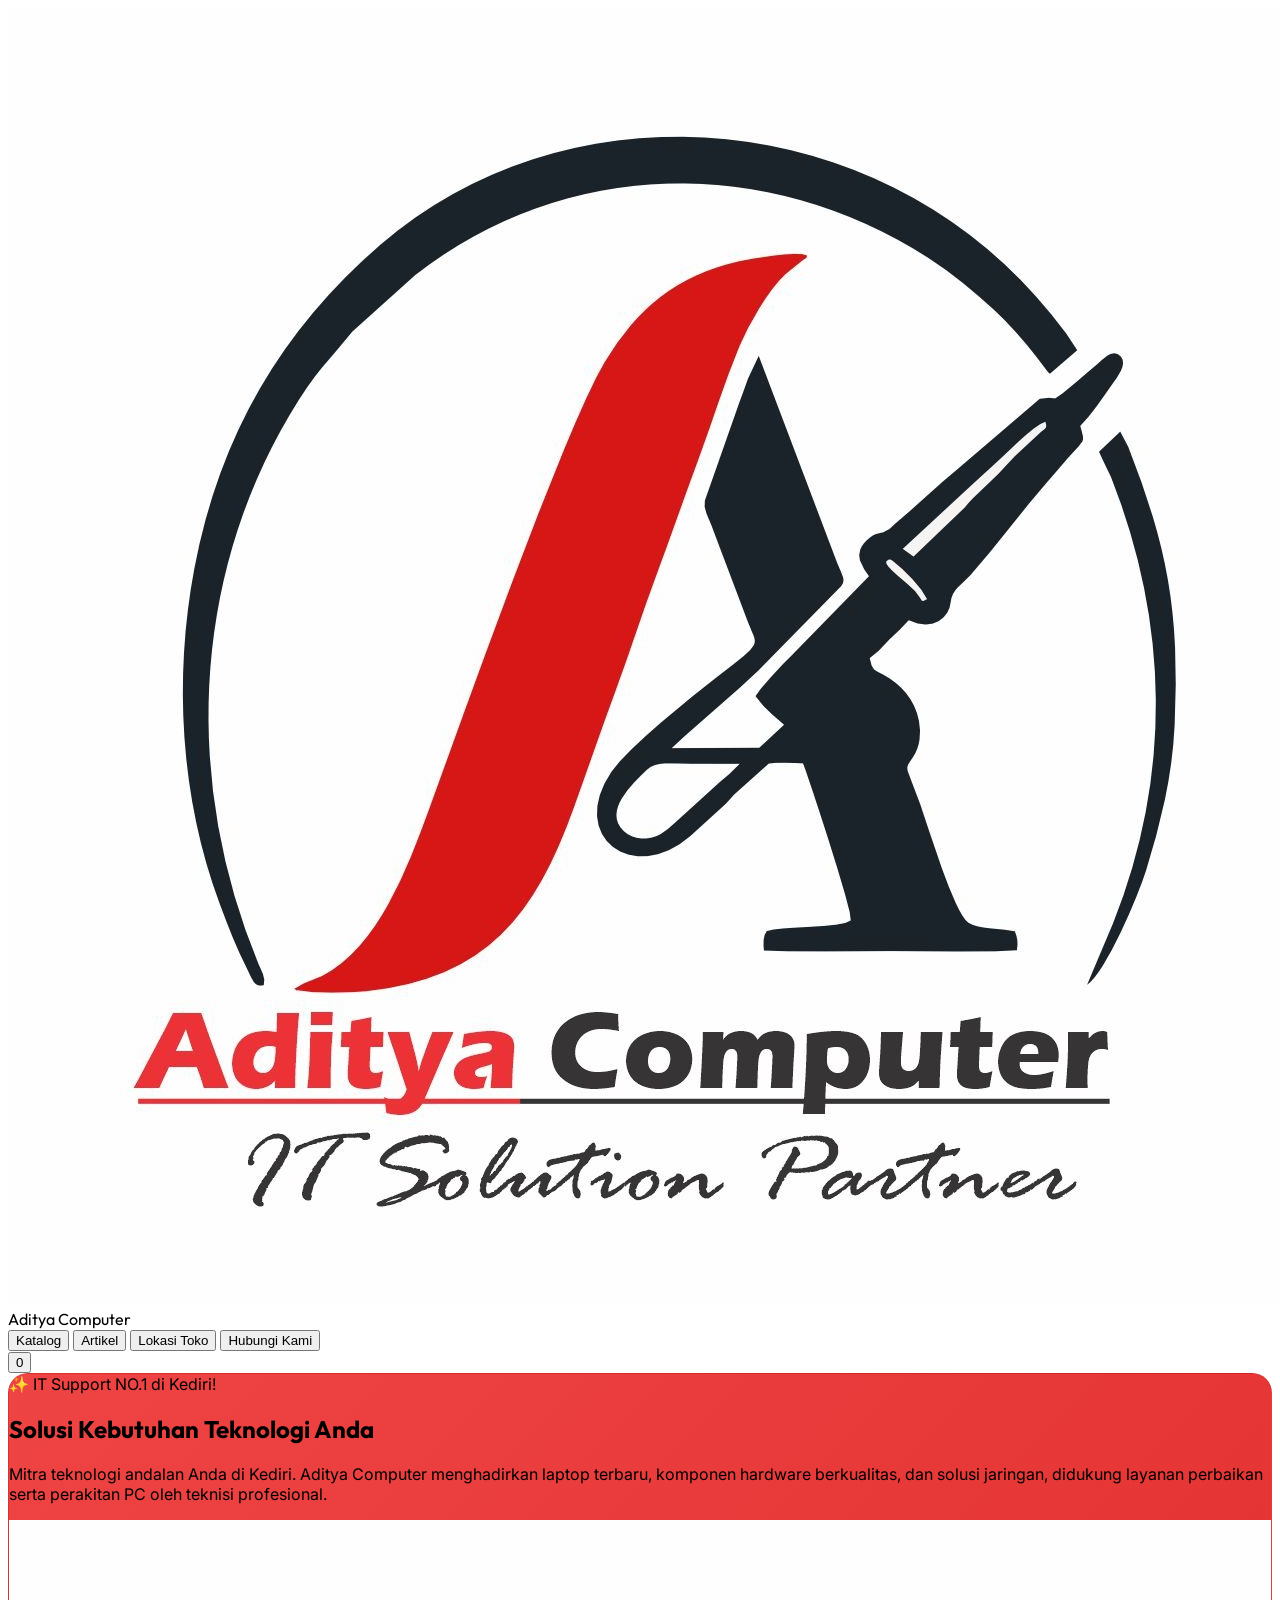
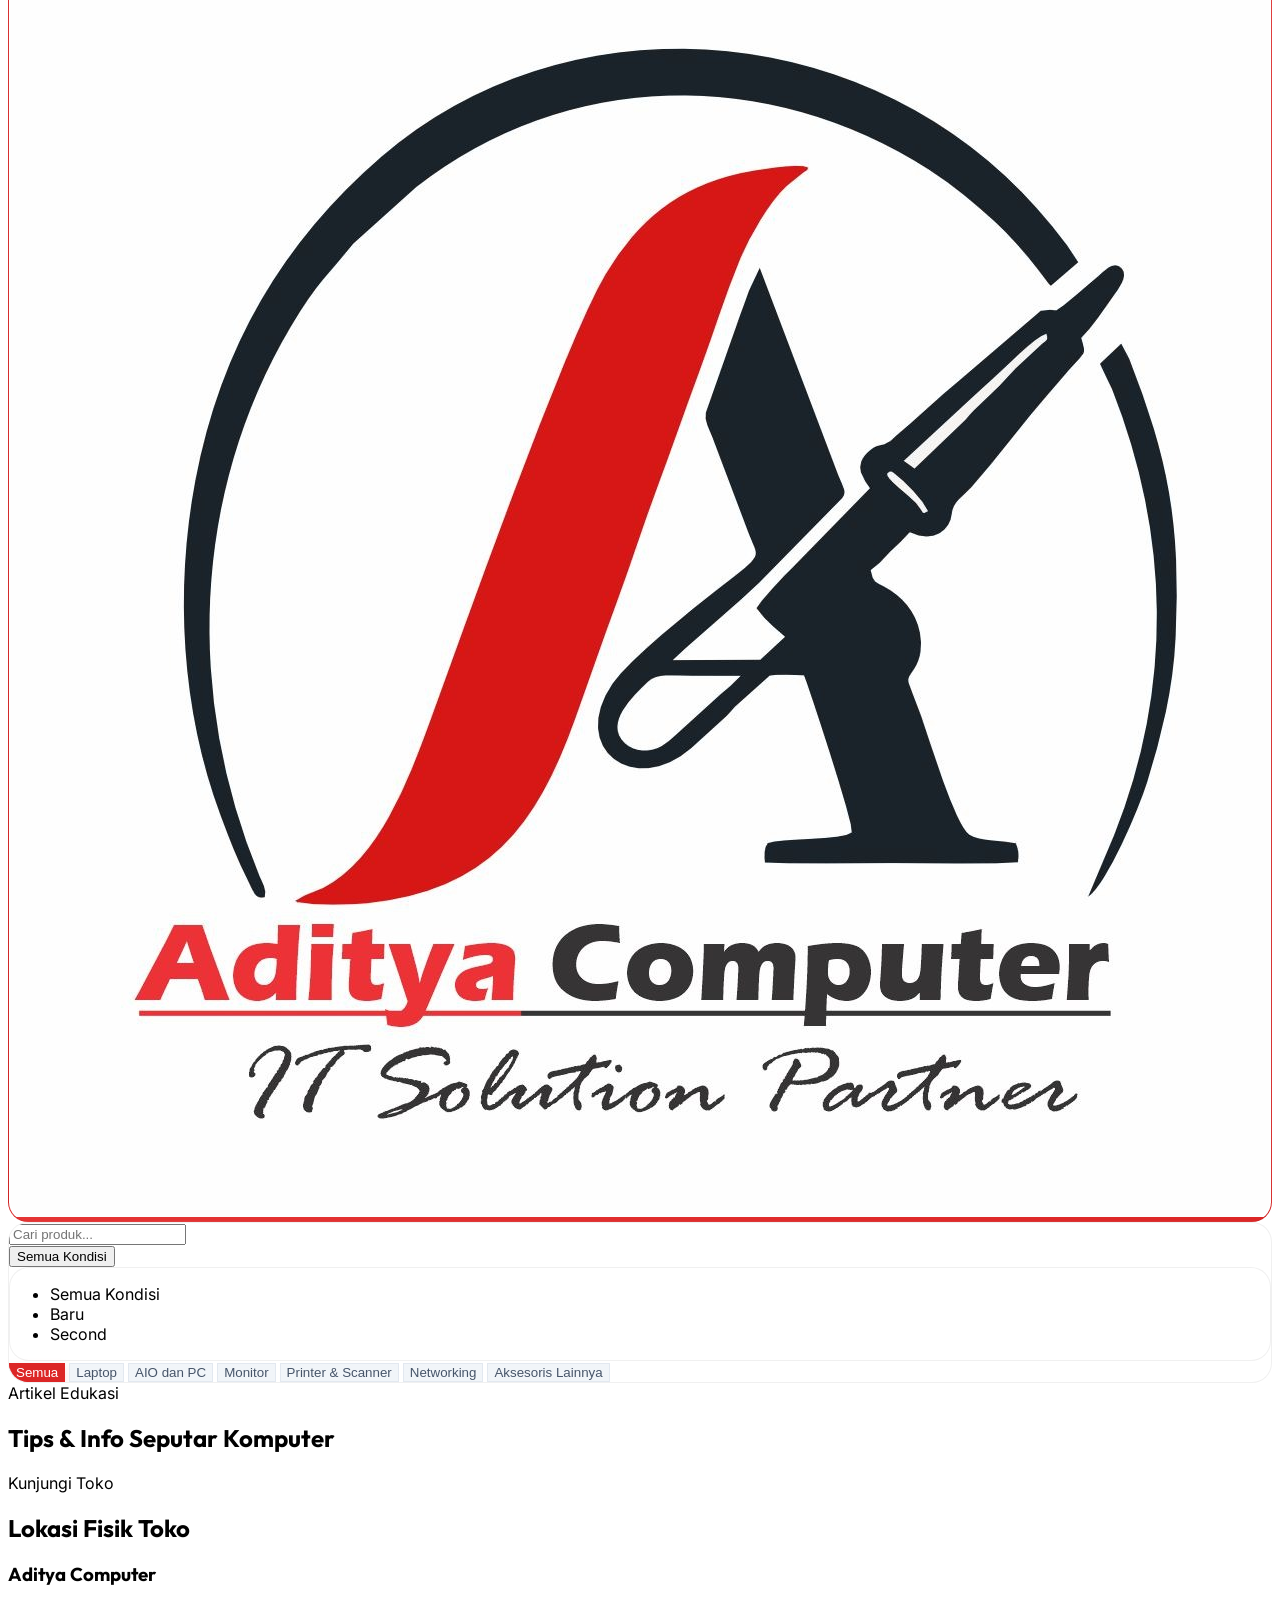
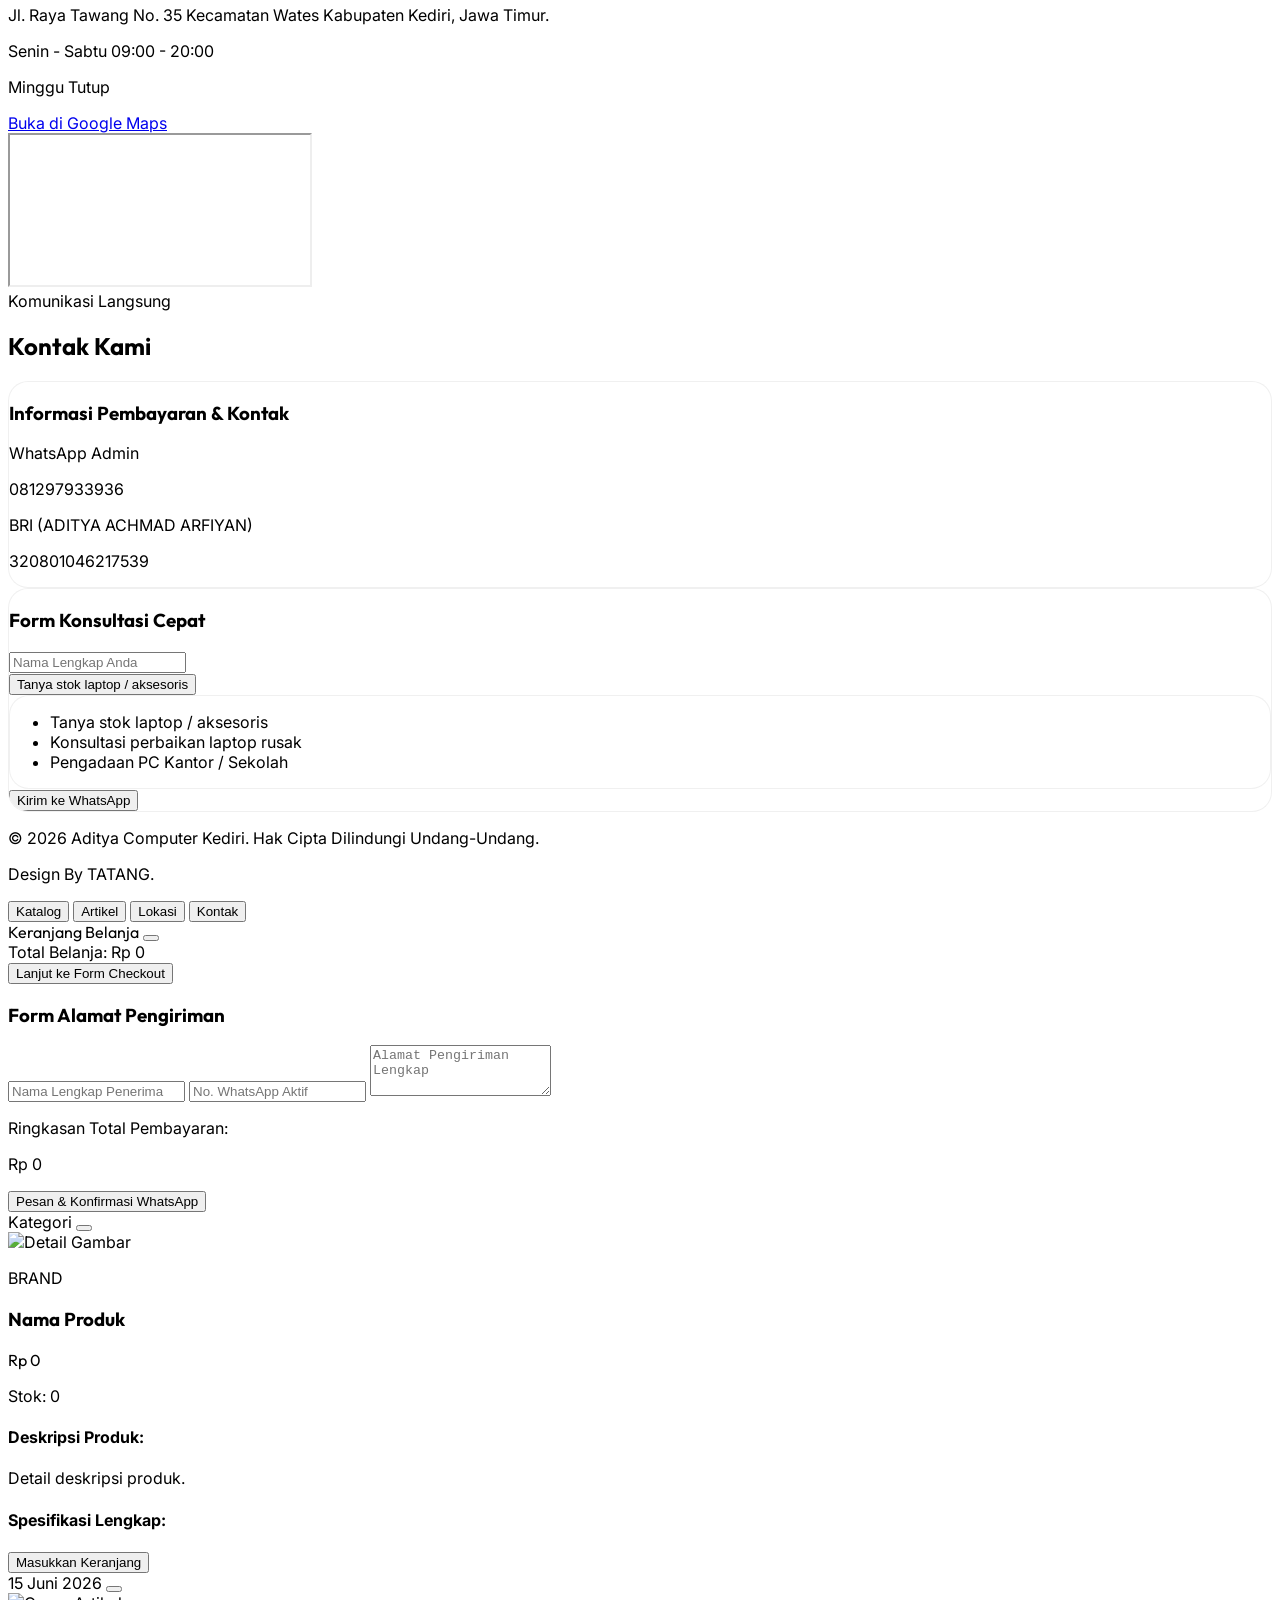
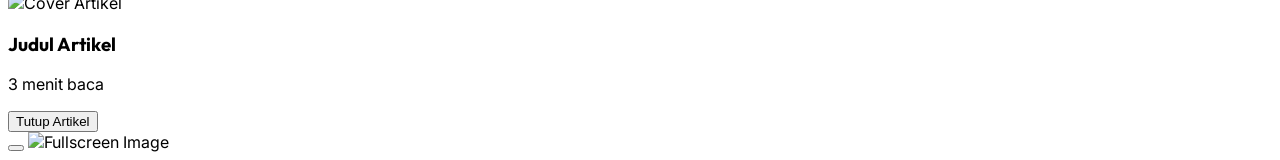
==== index.html @ de4d1bda "a" ====
<!doctype html>
<html lang="id">
  <head>
    <meta charset="UTF-8" />
    <meta
      name="viewport"
      content="width=device-width, initial-scale=1.0, maximum-scale=1.0, user-scalable=no"
    />
    <title>Aditya Computer Tawang Wates</title>

   <!-- 1. SEO Meta Deskripsi Dasar (Muncul di pencarian Google) -->
    <meta name="description" content="Aditya Computer (Aditya Komputer) adalah pusat penjualan laptop, PC, aksesoris, dan servis komputer terpercaya di Kediri. IT Solution Partner Anda." />
    <!-- Masukkan semua variasi salah ketik dan pencarian spesifik di keywords 👇 -->
    <meta name="keywords" content="aditya computer, adityacomputer, aditya komputer, adtiyakomputer, aditya computer wates, toko komputer kediri, beli laptop wates, servis laptop kediri, rakit pc kediri" />
    <meta name="author" content="Aditya Computer" />

    <!-- ⚠️ PASTE KODE VERIFIKASI GOOGLE SEARCH CONSOLE DI BAWAH SINI 👇 -->
    <meta name="google-site-verification" content="UbgGpyqxlqZ3O-4V0PZ1Dg_FMdxW8WNc6fiYquP5SUE" />

    <!-- 2. Open Graph (Agar cantik saat link di-share ke WhatsApp / Facebook) -->
    <meta property="og:title" content="Aditya Computer | Pusat Komputer Terlengkap Wates, Kediri" />
    <meta property="og:description" content="Temukan laptop terbaru, layanan servis cepat, dan rakit PC profesional. Klik untuk melihat katalog kami!" />
    <meta property="og:image" content="https://aditya-computer.pages.dev/img/Fix.jpg" />
    <meta property="og:url" content="https://aditya-computer.pages.dev/" />
    <meta property="og:type" content="website" />
    <meta property="og:site_name" content="Aditya Computer" />

    <!-- 3. Twitter Card (Opsional, tapi bagus untuk standar SEO) -->
    <meta name="twitter:card" content="summary_large_image" />
    <meta name="twitter:title" content="Aditya Computer | IT Solution Partner" />
    <meta name="twitter:description" content="Pusat penjualan dan perbaikan komputer terbaik di Wates, Kediri." />
    <meta name="twitter:image" content="https://aditya-computer.pages.dev/img/Fix.jpg" />

    <!-- 4. Logo Bookmark -->
    <link rel="icon" type="image/jpeg" href="img/Fix.jpg" />
    <link rel="apple-touch-icon" href="img/Fix.jpg" />
    <link rel="canonical" href="https://aditya-computer.pages.dev/" />

    <!-- Tailwind CSS v3 via CDN -->
    <script src="https://cdn.tailwindcss.com"></script>
    <link rel="stylesheet" href="globals.css" />
    <!-- Google Fonts -->
    <link
      href="https://fonts.googleapis.com/css2?family=Inter:wght@400;500;600;700;900&family=Outfit:wght@500;700;900&family=JetBrains+Mono:wght@400;700&display=swap"
      rel="stylesheet"
    />
    <!-- RemixIcon CDN -->
    <link
      href="https://cdn.jsdelivr.net/npm/remixicon@3.5.0/fonts/remixicon.css"
      rel="stylesheet"
    />
  </head>
  <body
    class="font-sans bg-slate-50 text-slate-900 min-h-screen flex flex-col relative select-none md:select-text"
  >
    <!-- HEADER / NAVIGATION (DESKTOP ONLY BLUR TO SAVE MOBILE PERFORMANCE) -->
    <!-- Ganti tag pembuka <header> dengan ini (Gunakan bg-white murni) 👇 -->
    <header
      class="sticky top-0 z-40 bg-white md:bg-white/95 md:backdrop-blur-md border-b border-slate-200/80 shadow-xs px-4 sm:px-6 lg:px-8"
    >
      <div class="max-w-7xl mx-auto h-16 flex items-center justify-between">
        <!-- Logo & Brand -->
        <div
          class="flex items-center gap-3 cursor-pointer"
          onclick="switchTab('home')"
        >
          <img
            src="img/Fix.jpg"
            alt="Logo Aditya Computer"
            class="w-10 h-10 object-contain rounded-xl border border-slate-150 shadow-xs bg-white"
          />
          <span
            class="font-display font-black text-lg tracking-tight text-slate-900"
            >Aditya <span class="text-red-600">Computer</span></span
          >
        </div>

        <!-- Desktop Nav Links -->
        <nav
          class="hidden md:flex items-center gap-1 text-sm font-medium text-slate-600"
        >
          <button
            onclick="switchTab('home')"
            id="nav-home"
            class="px-4 py-2 rounded-lg text-red-600 bg-red-50/50 font-bold transition-colors"
          >
            Katalog
          </button>
          <button
            onclick="switchTab('artikel')"
            id="nav-artikel"
            class="px-4 py-2 rounded-lg hover:text-red-600 hover:bg-slate-50 transition-colors"
          >
            Artikel
          </button>
          <button
            onclick="switchTab('lokasi')"
            id="nav-lokasi"
            class="px-4 py-2 rounded-lg hover:text-red-600 hover:bg-slate-50 transition-colors"
          >
            Lokasi Toko
          </button>
          <button
            onclick="switchTab('kontak')"
            id="nav-kontak"
            class="px-4 py-2 rounded-lg hover:text-red-600 hover:bg-slate-50 transition-colors"
          >
            Hubungi Kami
          </button>
        </nav>

        <!-- Cart Trigger -->
        <div class="flex items-center gap-3">
          <button
            onclick="toggleCart(true)"
            class="relative p-2.5 rounded-xl border border-slate-200 bg-slate-50 text-slate-700 hover:bg-red-50 hover:text-red-600 hover:border-red-100 transition-all cursor-pointer"
          >
            <i class="ri-shopping-cart-line text-xl"></i>
            <span
              id="cart-count"
              class="hidden absolute -top-1.5 -right-1.5 h-5 w-5 items-center justify-center rounded-full bg-red-500 text-[10px] font-bold text-white shadow-xs"
              >0</span
            >
          </button>
        </div>
      </div>
    </header>

    <!-- MAIN VIEW -->
    <main
      class="flex-grow max-w-7xl w-full mx-auto px-4 sm:px-6 lg:px-8 py-4 md:py-8 pb-24 md:pb-8 z-10"
    >
      <!-- TAB 1: HOME CATALOGUE -->
      <section id="tab-home" class="space-y-4 md:space-y-8">
        <!-- HERO BANNER -->
        <div
          class="bento-card accent-gradient text-white p-6 md:p-14 relative overflow-hidden rounded-2xl md:rounded-3xl shadow-md border border-red-500/10"
        >
          <div
            class="relative z-10 max-w-xl md:max-w-md lg:max-w-xl space-y-2 md:space-y-4"
          >
            <span
              class="px-2.5 py-0.5 bg-white/20 rounded-full text-[9px] md:text-[10px] font-bold uppercase tracking-widest inline-flex items-center gap-1"
            >
              ✨ IT Support NO.1 di Kediri!
            </span>
            <!-- Sengaja menaruh nama brand di H1 agar Google langsung mengaitkannya -->
            <h1
              class="font-display font-black text-xl sm:text-3xl md:text-5xl leading-tight"
            >
              Solusi Kebutuhan Teknologi Anda
            </h1>
            <p class="text-white/85 text-[10px] sm:text-sm leading-relaxed">
              Mitra teknologi andalan Anda di Kediri. Aditya Computer
              menghadirkan laptop terbaru, komponen hardware berkualitas, dan
              solusi jaringan, didukung layanan perbaikan serta perakitan PC
              oleh teknisi profesional.
            </p>
          </div>

          <!-- Logo Banner (Hanya muncul di Layar Lebar/Desktop) -->
          <div
            class="absolute right-12 top-1/2 -translate-y-1/2 hidden md:flex items-center justify-center w-64 h-64 bg-white rounded-full border border-white/20 shadow-2xl p-9 select-none hover:rotate-6 hover:scale-105 transition-all duration-500"
          >
            <img
              src="img/Fix.jpg"
              alt="Logo Aditya Computer"
              class="w-full h-full object-contain"
            />
          </div>
        </div>

       <!-- FILTER & SEARCH BAR -->
        <div
          class="bento-card !overflow-visible p-4 md:p-5 flex flex-col gap-3 md:gap-4 bg-white/95 backdrop-blur-xs relative z-30"
        >
          <!-- Wrapper Horizontal agar Search & Filter selalu bersebelahan di HP & Desktop -->
          <div class="flex flex-row items-center gap-2 w-full">
            
            <!-- Kolom Pencarian -->
            <div class="relative flex-grow w-2/3">
              <i
                class="ri-search-line absolute left-3.5 top-1/2 -translate-y-1/2 text-slate-400"
              ></i>
              <input
                type="text"
                id="search-input"
                oninput="filterProducts()"
                placeholder="Cari produk..."
                class="w-full pl-10 pr-4 py-2.5 rounded-xl border border-slate-200 text-xs focus:outline-none focus:ring-2 focus:ring-red-500/20 focus:border-red-500"
              />
            </div>
            
            <!-- Custom Dropdown Filter Kondisi (Melayang di atas elemen lain) -->
            <div class="relative shrink-0 w-1/3 max-w-[140px] z-50" id="custom-dropdown-container">
              <!-- Tombol Dropdown -->
              <button 
                onclick="toggleCustomDropdown()" 
                id="custom-dropdown-btn"
                class="flex items-center justify-between gap-1 px-3 py-2.5 rounded-xl border border-slate-200 text-[10px] md:text-xs font-semibold bg-slate-50 text-slate-600 hover:bg-slate-100 transition-colors w-full cursor-pointer"
              >
                <span id="custom-dropdown-label" class="truncate">Semua Kondisi</span>
                <i class="ri-arrow-down-s-line text-slate-400 shrink-0"></i>
              </button>
              
              <!-- Menu Dropdown (Animasi mirip Toast) -->
              <div 
                id="custom-dropdown-menu" 
                class="absolute right-0 top-full mt-2 w-36 bento-card p-2 bg-white shadow-xl transition-all duration-300 translate-y-2 opacity-0 pointer-events-none hidden"
              >
                <ul class="text-[10px] md:text-xs text-slate-700 font-semibold space-y-1">
                  <li onclick="selectCondition('Semua', 'Semua Kondisi')" class="px-3 py-2 rounded-lg hover:bg-red-50 hover:text-red-600 cursor-pointer transition-colors">Semua Kondisi</li>
                  <li onclick="selectCondition('Baru', 'Baru')" class="px-3 py-2 rounded-lg hover:bg-red-50 hover:text-red-600 cursor-pointer transition-colors">Baru</li>
                  <li onclick="selectCondition('Second', 'Second')" class="px-3 py-2 rounded-lg hover:bg-red-50 hover:text-red-600 cursor-pointer transition-colors">Second</li>
                </ul>
              </div>
            </div>
          </div>

          <!-- Kategori Swipeable di HP -->
          <div
            class="flex items-center gap-2 overflow-x-auto pb-1 scrollbar-none"
            id="categories-list"
          >
            <button
              onclick="filterCategory('Semua')"
              id="cat-all"
              class="category-btn active px-3.5 py-1.5 rounded-lg text-[10px] md:text-xs font-semibold whitespace-nowrap"
            >
              Semua
            </button>
            <button
              onclick="filterCategory('Laptop')"
              class="category-btn px-3.5 py-1.5 rounded-lg text-[10px] md:text-xs font-semibold whitespace-nowrap"
            >
              Laptop
            </button>
            <button
              onclick="filterCategory('AIO dan PC')"
              class="category-btn px-3.5 py-1.5 rounded-lg text-[10px] md:text-xs font-semibold whitespace-nowrap"
            >
              AIO dan PC
            </button>
            <button
              onclick="filterCategory('Monitor')"
              class="category-btn px-3.5 py-1.5 rounded-lg text-[10px] md:text-xs font-semibold whitespace-nowrap"
            >
              Monitor
            </button>
            <button
              onclick="filterCategory('Printer & Scanner')"
              class="category-btn px-3.5 py-1.5 rounded-lg text-[10px] md:text-xs font-semibold whitespace-nowrap"
            >
              Printer & Scanner
            </button>
            <button
              onclick="filterCategory('Networking')"
              class="category-btn px-3.5 py-1.5 rounded-lg text-[10px] md:text-xs font-semibold whitespace-nowrap"
            >
              Networking
            </button>
            <button
              onclick="filterCategory('Aksesoris Lainnya')"
              class="category-btn px-3.5 py-1.5 rounded-lg text-[10px] md:text-xs font-semibold whitespace-nowrap"
            >
              Aksesoris Lainnya
            </button>
          </div>
        </div>

        <!-- PRODUCT GRID (2 KOLOM DI MOBILE) -->
        <div
          id="product-grid"
          class="grid grid-cols-2 sm:grid-cols-2 lg:grid-cols-3 gap-3 md:gap-6"
        >
          <!-- Diisi otomatis oleh JavaScript -->
        </div>
      </section>

      <!-- TAB 2: ARTIKEL -->
      <section id="tab-artikel" class="hidden space-y-6 md:space-y-8">
        <div class="text-center max-w-xl mx-auto space-y-1">
          <span
            class="text-red-600 font-semibold text-xs uppercase tracking-widest"
            >Artikel Edukasi</span
          >
          <h2
            class="font-display font-medium text-xl sm:text-3xl text-slate-900"
          >
            Tips & Info Seputar Komputer
          </h2>
        </div>
        <div
          id="articles-grid"
          class="grid grid-cols-1 md:grid-cols-2 lg:grid-cols-3 gap-4 md:gap-6"
        >
          <!-- Diisi otomatis oleh JavaScript -->
        </div>
      </section>

      <!-- TAB 3: LOKASI TOKO -->
      <section id="tab-lokasi" class="hidden space-y-6 md:space-y-8">
        <div class="text-center max-w-xl mx-auto space-y-1">
          <span
            class="text-red-600 font-semibold text-xs uppercase tracking-widest"
            >Kunjungi Toko</span
          >
          <h2
            class="font-display font-medium text-xl sm:text-3xl text-slate-900"
          >
            Lokasi Fisik Toko
          </h2>
        </div>
        <!-- KARTU LOKASI (TANPA IFRAME BERAT) -->
        <div class="max-w-sm mx-auto bg-white/95 backdrop-blur-xs p-6 md:p-8 rounded-3xl border border-slate-100 shadow-sm space-y-6 text-center">
            <div class="w-16 h-16 bg-red-50 rounded-2xl flex items-center justify-center text-red-600 text-3xl mx-auto border border-red-100">
              <i class="ri-map-pin-2-fill"></i>
            </div>
            <div>
              <h3 class="font-display font-bold text-xl text-slate-900">
                Aditya Computer
              </h3>
              <p class="text-[13px] text-slate-500 leading-relaxed mt-2 px-2">
                Jl. Raya Tawang No. 35 Kecamatan Wates Kabupaten Kediri, Jawa Timur.
              </p>
            </div>
            
            <div class="h-[1px] bg-slate-100"></div>
            
            <div class="space-y-2 text-[13px] text-slate-600">
              <p class="flex justify-between items-center px-2">
                <span>Senin - Sabtu</span>
                <span class="font-bold text-slate-900">09:00 - 20:00</span>
              </p>
              <p class="flex justify-between items-center px-2 text-red-500">
                <span>Minggu</span> 
                <span class="font-bold">Tutup</span>
              </p>
            </div>
            
            <a
              href="https://maps.app.goo.gl/9hwJFWbcrn7YMsDT7"
              target="_blank"
              class="block w-full py-3.5 rounded-xl bg-red-600 hover:bg-red-700 text-white font-bold text-sm text-center transition-all shadow-md shadow-red-500/20 cursor-pointer"
            >
              <i class="ri-direction-line mr-1"></i> Buka di Google Maps
            </a>
        </div>
          <div
            class="lg:col-span-7 rounded-2xl overflow-hidden h-[250px] md:h-[300px] border border-slate-200 shadow-xs bg-white"
          >
            <iframe
              src="https://maps.google.com/maps?q=Aditya%20Computer%20Jl.%20Raya%20Tawang%20No.%2035%20Wates%20Kediri&t=&z=16&ie=UTF8&iwloc=&output=embed"
              class="w-full h-full border-0"
              allowfullscreen=""
              loading="lazy"
              sandbox="allow-scripts allow-same-origin"
            ></iframe>
          </div>
        </div>
      </section>

     <!-- TAB 4: HUBUNGI KAMI -->
      <section id="tab-kontak" class="hidden space-y-6 md:space-y-8">
        <div class="text-center max-w-xl mx-auto space-y-1">
          <span
            class="text-red-600 font-semibold text-xs uppercase tracking-widest"
            >Komunikasi Langsung</span
          >
          <h2
            class="font-display font-medium text-xl sm:text-3xl text-slate-900"
          >
            Kontak Kami
          </h2>
        </div>
        
        <!-- Tambahkan items-stretch agar tinggi kedua card sama rata -->
        <div
          class="grid grid-cols-1 md:grid-cols-2 gap-4 md:gap-8 max-w-4xl mx-auto items-stretch"
        >
          <!-- CARD INFORMASI KONTAK -->
          <div class="bento-card p-6 md:p-8 space-y-6 bg-white/95 backdrop-blur-xs flex flex-col justify-center">
            <h3 class="font-display font-bold text-slate-800 text-base md:text-lg">
              Informasi Pembayaran & Kontak
            </h3>
            <div class="space-y-4 w-full">
              <!-- Kotak WA -->
              <div onclick="copyText('081297933936', 'Nomor WhatsApp berhasil disalin!')" class="flex items-center gap-4 p-4 bg-slate-50 border border-slate-100 rounded-2xl hover:border-emerald-300 hover:bg-emerald-50 hover:shadow-sm cursor-pointer transition-all group">
                <div class="w-12 h-12 bg-emerald-100 text-emerald-600 rounded-full flex items-center justify-center text-2xl shrink-0 transition-transform group-hover:scale-110"><i class="ri-whatsapp-line"></i></div>
                <div class="flex-grow">
                  <p class="text-[10px] md:text-xs text-slate-400 font-bold uppercase tracking-wider mb-0.5">WhatsApp Admin</p>
                  <p class="font-bold text-slate-800 text-sm md:text-base group-hover:text-emerald-700 transition-colors">081297933936</p>
                </div>
                <i class="ri-file-copy-line text-slate-300 group-hover:text-emerald-600 text-lg transition-colors"></i>
              </div>

              <!-- Kotak BRI -->
              <div onclick="copyText('320801046217539', 'Nomor Rekening BRI berhasil disalin!')" class="flex items-center gap-4 p-4 bg-slate-50 border border-slate-100 rounded-2xl hover:border-blue-300 hover:bg-blue-50 hover:shadow-sm cursor-pointer transition-all group">
                <div class="w-12 h-12 bg-blue-100 text-blue-600 rounded-full flex items-center justify-center text-2xl shrink-0 transition-transform group-hover:scale-110"><i class="ri-bank-card-line"></i></div>
                <div class="flex-grow">
                  <p class="text-[10px] md:text-xs text-slate-400 font-bold uppercase tracking-wider mb-0.5">BRI (ADITYA ACHMAD ARFIYAN)</p>
                  <p class="font-bold text-slate-800 text-sm md:text-base group-hover:text-blue-700 transition-colors">320801046217539</p>
                </div>
                <i class="ri-file-copy-line text-slate-300 group-hover:text-blue-600 text-lg transition-colors"></i>
              </div>
            </div>
          </div>
          
          <!-- CARD FORM KONSULTASI (ditambah !overflow-visible agar pop-up tidak terpotong) -->
          <div
            class="bento-card p-6 md:p-8 space-y-6 bg-white/95 backdrop-blur-xs !overflow-visible flex flex-col justify-center"
          >
            <h3 class="font-display font-bold text-slate-800 text-base md:text-lg">
              Form Konsultasi Cepat
            </h3>
            <div class="space-y-4">
              <input
                type="text"
                id="wa-name"
                placeholder="Nama Lengkap Anda"
                class="w-full border border-slate-200 rounded-xl px-4 py-3 text-sm focus:ring-2 focus:ring-red-500/20 focus:border-red-500 outline-none transition-all"
              />
              
              <!-- Custom Dropdown Subjek WA -->
              <div class="relative w-full z-40" id="wa-subject-container">
                <button type="button" onclick="toggleWaDropdown()" id="wa-subject-btn" class="w-full flex items-center justify-between border border-slate-200 rounded-xl px-4 py-3 text-sm bg-white hover:bg-slate-50 focus:ring-2 focus:ring-red-500/20 transition-all cursor-pointer outline-none">
                  <span id="wa-subject-label" class="text-slate-600 truncate">Tanya stok laptop / aksesoris</span>
                  <i class="ri-arrow-down-s-line text-slate-400 shrink-0"></i>
                </button>
                
                <div id="wa-subject-menu" class="absolute left-0 right-0 top-full mt-2 bento-card p-2 bg-white shadow-xl transition-all duration-300 translate-y-2 opacity-0 pointer-events-none hidden">
                  <ul class="text-[13px] text-slate-700 font-medium space-y-1">
                    <li onclick="selectWaSubject('Tanya stok laptop / aksesoris')" class="px-3 py-2.5 rounded-lg hover:bg-red-50 hover:text-red-600 cursor-pointer transition-colors">Tanya stok laptop / aksesoris</li>
                    <li onclick="selectWaSubject('Konsultasi perbaikan laptop rusak')" class="px-3 py-2.5 rounded-lg hover:bg-red-50 hover:text-red-600 cursor-pointer transition-colors">Konsultasi perbaikan laptop rusak</li>
                    <li onclick="selectWaSubject('Pengadaan PC Kantor / Sekolah')" class="px-3 py-2.5 rounded-lg hover:bg-red-50 hover:text-red-600 cursor-pointer transition-colors">Pengadaan PC Kantor / Sekolah</li>
                  </ul>
                </div>
              </div>
              <input type="hidden" id="wa-subject" value="Tanya stok laptop / aksesoris">

              <button
                onclick="sendWA()"
                class="w-full py-3.5 rounded-xl bg-emerald-600 hover:bg-emerald-700 text-white text-sm font-bold flex items-center justify-center gap-2 transition-all cursor-pointer shadow-md shadow-emerald-500/20"
              >
                <i class="ri-whatsapp-fill text-xl"></i> Kirim ke WhatsApp
              </button>
            </div>
          </div>
        </div>
      </section>
    </main>

    <!-- FOOTER (DESKTOP ONLY - HP Menggunakan Navigasi Bawah) -->
    <footer
      class="hidden md:block bg-slate-900 text-white border-t border-slate-800 py-8 z-10"
    >
      <div
        class="max-w-7xl mx-auto px-4 text-center text-xs text-slate-500 space-y-2"
      >
        <p>
          © 2026 Aditya Computer Kediri. Hak Cipta Dilindungi Undang-Undang.
        </p>
        <p class="text-slate-600">Design By TATANG.</p>
      </div>
    </footer>

    <!-- STICKY BOTTOM NAVIGATION BAR -->
    <!-- STICKY BOTTOM NAVIGATION BAR (AKSELERASI GPU KOKOH) -->
    <!-- Ganti tag pembuka bottom nav dengan ini (Gunakan bg-white murni) 👇 -->
    <div
      class="md:hidden fixed bottom-0 left-0 right-0 bg-white border-t border-slate-200 h-16 flex items-center justify-around z-40 px-2 shadow-[0_-2px_10px_rgba(0,0,0,0.05)] [transform:translate3d(0,0,0)] [will-change:transform]"
    >
      <button
        onclick="switchTab('home')"
        id="mob-nav-home"
        class="flex flex-col items-center justify-center text-red-600 font-bold flex-1 py-1 transition-colors"
      >
        <i class="ri-store-2-line text-xl"></i>
        <span class="text-[10px] mt-0.5">Katalog</span>
      </button>
      <button
        onclick="switchTab('artikel')"
        id="mob-nav-artikel"
        class="flex flex-col items-center justify-center text-slate-500 flex-1 py-1 transition-colors"
      >
        <i class="ri-article-line text-xl"></i>
        <span class="text-[10px] mt-0.5">Artikel</span>
      </button>
      <button
        onclick="switchTab('lokasi')"
        id="mob-nav-lokasi"
        class="flex flex-col items-center justify-center text-slate-500 flex-1 py-1 transition-colors"
      >
        <i class="ri-map-pin-line text-xl"></i>
        <span class="text-[10px] mt-0.5">Lokasi</span>
      </button>
      <button
        onclick="switchTab('kontak')"
        id="mob-nav-kontak"
        class="flex flex-col items-center justify-center text-slate-500 flex-1 py-1 transition-colors"
      >
        <i class="ri-contacts-line text-xl"></i>
        <span class="text-[10px] mt-0.5">Kontak</span>
      </button>
    </div>

    <!-- CART SIDE DRAWER -->
    <div id="cart-drawer" class="hidden fixed inset-0 z-50">
      <div
        onclick="toggleCart(false)"
        class="absolute inset-0 bg-black/50 backdrop-blur-xs"
      ></div>
      <div
        class="absolute inset-y-0 right-0 w-full max-w-md bg-white shadow-2xl flex flex-col h-full"
      >
        <div
          class="p-4 md:p-6 border-b border-slate-100 flex items-center justify-between"
        >
          <span class="font-display font-bold text-base md:text-lg"
            >Keranjang Belanja</span
          >
          <button
            onclick="toggleCart(false)"
            class="text-slate-400 hover:text-slate-900 text-xl cursor-pointer"
          >
            <i class="ri-close-line"></i>
          </button>
        </div>
        <div
          id="cart-items"
          class="flex-1 overflow-y-auto p-4 md:p-6 space-y-4"
        >
          <!-- Diisi otomatis oleh JavaScript -->
        </div>
        <div
          id="cart-footer"
          class="p-4 md:p-6 border-t border-slate-100 bg-slate-50 space-y-4 hidden"
        >
          <div
            class="flex justify-between font-bold text-slate-900 text-sm md:text-base"
          >
            <span>Total Belanja:</span>
            <span id="cart-total" class="text-red-600 text-base md:text-lg"
              >Rp 0</span
            >
          </div>
          <button
            onclick="openCheckout()"
            class="w-full py-2.5 md:py-3 bg-red-600 hover:bg-red-700 text-white font-semibold text-xs rounded-xl transition-all cursor-pointer"
          >
            Lanjut ke Form Checkout
          </button>
        </div>
      </div>
    </div>

    <!-- CHECKOUT MODAL -->
    <div
      id="checkout-modal"
      class="hidden fixed inset-0 z-50 flex items-center justify-center p-4"
    >
      <div
        onclick="toggleCheckoutModal(false)"
        class="absolute inset-0 bg-black/50"
      ></div>
      <div
        class="bg-white rounded-2xl p-5 md:p-6 max-w-md w-full relative z-10 space-y-4 shadow-2xl max-h-[90vh] overflow-y-auto"
      >
        <h3 class="font-display font-bold text-base md:text-lg">
          Form Alamat Pengiriman
        </h3>
        <div class="space-y-3">
          <input
            type="text"
            id="order-name"
            placeholder="Nama Lengkap Penerima"
            class="w-full border border-slate-200 rounded-xl px-3 py-2 text-xs"
          />
          <input
            type="text"
            id="order-phone"
            placeholder="No. WhatsApp Aktif"
            class="w-full border border-slate-200 rounded-xl px-3 py-2 text-xs"
          />
          <textarea
            id="order-address"
            rows="3"
            placeholder="Alamat Pengiriman Lengkap"
            class="w-full border border-slate-200 rounded-xl px-3 py-2 text-xs leading-relaxed"
          ></textarea>
          <div
            class="bg-slate-50 p-3 md:p-4 rounded-xl text-xs space-y-1 border border-slate-100"
          >
            <p class="font-bold text-slate-700">Ringkasan Total Pembayaran:</p>
            <p
              id="checkout-total-txt"
              class="font-black text-red-600 text-sm md:text-base"
            >
              Rp 0
            </p>
          </div>
          <button
            onclick="submitOrder()"
            class="w-full py-2.5 bg-emerald-600 hover:bg-emerald-700 text-white font-semibold text-xs rounded-xl transition-all cursor-pointer"
          >
            Pesan & Konfirmasi WhatsApp
          </button>
        </div>
      </div>
    </div>

    <!-- MODAL DETAIL PRODUK (POP-UP) -->
    <div
      id="product-detail-modal"
      class="hidden fixed inset-0 z-50 flex items-center justify-center p-4 bg-black/60 backdrop-blur-xs"
    >
      <div
        onclick="closeProductDetail()"
        class="absolute inset-0 cursor-pointer"
      ></div>
      <div
        class="bg-white rounded-2xl p-5 sm:p-6 max-w-lg w-full relative z-10 space-y-4 shadow-2xl max-h-[90vh] overflow-y-auto"
      >
        <!-- Header Modal -->
        <div
          class="flex items-center justify-between border-b border-slate-100 pb-3"
        >
          <span
            id="detail-category"
            class="text-[10px] text-red-600 font-bold tracking-wider uppercase"
            >Kategori</span
          >
          <button
            onclick="closeProductDetail()"
            class="text-slate-400 hover:text-slate-900 text-xl cursor-pointer transition-transform hover:scale-110"
          >
            <i class="ri-close-line"></i>
          </button>
        </div>
        <!-- Konten Gambar & Info Utama -->
        <div class="flex flex-col sm:flex-row gap-4 sm:items-center">
          <div
            class="w-full sm:w-1/3 bg-slate-50 rounded-xl p-3 h-36 flex items-center justify-center border border-slate-100 shrink-0"
          >
            <img
              id="detail-image"
              src=""
              alt="Detail Gambar"
              onclick="openLightbox(this.src)"
              class="max-h-full max-w-full object-contain cursor-zoom-in"
              title="Klik untuk memperbesar"
            />
          </div>
          <div class="w-full sm:w-2/3 space-y-1">
            <p
              id="detail-brand"
              class="text-[10px] text-slate-400 font-mono font-bold uppercase tracking-widest"
            >
              BRAND
            </p>
            <h3
              id="detail-title"
              class="font-display font-bold text-base sm:text-lg text-slate-900 leading-tight"
            >
              Nama Produk
            </h3>
            <p
              id="detail-price"
              class="font-display font-black text-red-700 text-sm sm:text-base"
            >
              Rp 0
            </p>
            <p id="detail-stock" class="text-[11px] font-bold">Stok: 0</p>
          </div>
        </div>
        <!-- Deskripsi Produk -->
        <div class="space-y-1">
          <h4 class="text-xs font-bold text-slate-800 uppercase tracking-wider">
            Deskripsi Produk:
          </h4>
          <!-- Tambahkan class 'whitespace-pre-line' di baris ini 👇 -->
          <p
            id="detail-description"
            class="text-xs text-slate-500 leading-relaxed bg-slate-50/50 p-3 rounded-xl border border-slate-100 whitespace-pre-line"
          >
            Detail deskripsi produk.
          </p>
        </div>
        <!-- Spesifikasi Lengkap -->
        <div class="space-y-1.5">
          <h4 class="text-xs font-bold text-slate-800 uppercase tracking-wider">
            Spesifikasi Lengkap:
          </h4>
          <div id="detail-specs" class="flex flex-wrap gap-1.5">
            <!-- Spesifikasi disisipkan lewat JS -->
          </div>
        </div>
        <!-- Footer / Tombol Beli -->
        <div class="pt-3 border-t border-slate-100 flex justify-end">
          <button
            id="detail-buy-btn"
            class="w-full sm:w-auto px-5 py-2.5 rounded-xl text-xs font-semibold transition-all"
          >
            Masukkan Keranjang
          </button>
        </div>
      </div>
    </div>

    <!-- MODAL DETAIL ARTIKEL (POP-UP) -->
    <div
      id="article-detail-modal"
      class="hidden fixed inset-0 z-50 flex items-center justify-center p-4 bg-black/60 backdrop-blur-xs"
    >
      <div
        onclick="closeArticleDetail()"
        class="absolute inset-0 cursor-pointer"
      ></div>
      <!-- UBAH max-w-lg menjadi max-w-3xl 👇 -->
      <div
        class="bg-white rounded-2xl p-5 sm:p-6 max-w-3xl w-full relative z-10 space-y-4 shadow-2xl max-h-[90vh] overflow-y-auto"
      >
        <!-- Header Modal (Biar tetap sama) -->
        <div
          class="flex items-center justify-between border-b border-slate-100 pb-3"
        >
          <span
            id="article-detail-date"
            class="text-[10px] text-slate-400 font-mono"
            >15 Juni 2026</span
          >
          <button
            onclick="closeArticleDetail()"
            class="text-slate-400 hover:text-slate-900 text-xl cursor-pointer transition-transform hover:scale-110"
          >
            <i class="ri-close-line"></i>
          </button>
        </div>
        <!-- Cover Gambar Artikel -->
        <!-- UBAH tinggi gambar agar proporsional dengan lebarnya (tambah sm:h-64 md:h-72) 👇 -->
        <!-- Cover Gambar Artikel -->
        <div
          class="h-44 sm:h-64 md:h-72 bg-slate-100/60 flex items-center justify-center p-4 rounded-xl overflow-hidden border border-slate-100"
        >
          <img
            id="article-detail-image"
            src=""
            alt="Cover Artikel"
            class="max-h-full max-w-full object-contain"
          />
        </div>
        <!-- Judul & Info Baca -->
        <div class="space-y-1">
          <h3
            id="article-detail-title"
            class="font-display font-bold text-base sm:text-lg text-slate-900 leading-tight"
          >
            Judul Artikel
          </h3>
          <p
            id="article-detail-time"
            class="text-[10px] text-slate-400 font-mono flex items-center gap-1"
          >
            <i class="ri-time-line"></i> 3 menit baca
          </p>
        </div>
        <div class="h-[1px] bg-slate-100"></div>
        <!-- Isi Konten Artikel (Menggunakan whitespace-pre-line agar paragraf / enter terender rapi) -->
        <p
          id="article-detail-content"
          class="text-xs text-slate-600 leading-relaxed whitespace-pre-line"
        ></p>
        <!-- Footer / Tombol Tutup -->
        <div class="pt-2 flex justify-end">
          <button
            onclick="closeArticleDetail()"
            class="px-5 py-2 rounded-xl text-xs font-semibold bg-slate-100 hover:bg-slate-200 text-slate-700 cursor-pointer"
          >
            Tutup Artikel
          </button>
        </div>
      </div>
    </div>

    <!-- LIGHTBOX IMAGE FULLSCREEN MODAL -->
    <div
      id="image-lightbox"
      class="hidden fixed inset-0 z-50 flex items-center justify-center p-4 bg-black/95 backdrop-blur-sm"
    >
      <button
        onclick="closeLightbox()"
        class="absolute top-4 right-4 text-white hover:text-red-500 text-3xl hover:scale-110 transition-transform cursor-pointer"
      >
        <i class="ri-close-line"></i>
      </button>
      <img
        id="lightbox-img"
        src=""
        alt="Fullscreen Image"
        class="max-h-full max-w-full object-contain rounded-xl shadow-2xl scale-95 transition-transform duration-300"
      />
    </div>

    <!-- TOAST NOTIFICATION CONTAINER (Wadah Notifikasi Kustom) -->
    <div
      id="toast-container"
      class="fixed top-4 left-1/2 -translate-x-1/2 md:left-auto md:right-4 md:translate-x-0 z-50 flex flex-col gap-2 max-w-[90vw] sm:max-w-sm w-full pointer-events-none px-4 md:px-0"
    ></div>

<!-- 5. JSON-LD Skema Local Business (Fokus SEO Google) -->
    <script type="application/ld+json">
    {
      "@context": "https://schema.org",
      "@type": "ComputerStore",
      "name": "Aditya Computer",
      "image": "https://aditya-computer.pages.dev/img/Fix.jpg",
      "@id": "https://aditya-computer.pages.dev/",
      "url": "https://aditya-computer.pages.dev/",
      "telephone": "+6281297933936",
      "address": {
        "@type": "PostalAddress",
        "streetAddress": "Jl. Raya Tawang No. 35",
        "addressLocality": "Wates",
        "addressRegion": "Jawa Timur",
        "postalCode": "64294",
        "addressCountry": "ID"
      },
      "geo": {
        "@type": "GeoCoordinates",
        "latitude": -7.9015,
        "longitude": 112.1465
      },
      "openingHoursSpecification": [
        {
          "@type": "OpeningHoursSpecification",
          "dayOfWeek": [
            "Monday",
            "Tuesday",
            "Wednesday",
            "Thursday",
            "Friday",
            "Saturday"
          ],
          "opens": "09:00",
          "closes": "20:00"
        }
      ],
      "priceRange": "$$",
      "description": "Pusat penjualan laptop, PC, aksesoris, dan servis komputer terpercaya di Kediri."
    }
    </script>

    <!-- JAVASCRIPT LOGIC -->
    <script type="module">
      import {
        fetchProductsFromFirebase,
        fetchArticlesFromFirebase,
      } from "./products.js";

      window.onload = () => {
        // Tampilkan animasi loading yang lebih rapi
        document.getElementById("product-grid").innerHTML =
          '<div class="col-span-full py-16 flex flex-col items-center justify-center text-slate-400"><i class="ri-loader-4-line animate-spin text-3xl mb-3 text-red-500"></i><p class="text-xs font-semibold tracking-wider uppercase">Memuat Katalog Produk...</p></div>';

        // 1. Ambil & Render Produk SECEPATNYA (Prioritas Utama)
        fetchProductsFromFirebase().then(() => {
          
          // --- URUTKAN PRODUK A-Z SECARA DEFAULT ---
          window.PRODUCTS_DATA.sort((a, b) => {
            const nameA = (a.name || "").toString().toLowerCase();
            const nameB = (b.name || "").toString().toLowerCase();
            if (nameA < nameB) return -1;
            if (nameA > nameB) return 1;
            return 0;
          });
          
          renderProducts(window.PRODUCTS_DATA);
        });

        // 2. Ambil & Render Artikel DI LATAR BELAKANG (Tidak menghalangi loading produk)
        fetchArticlesFromFirebase().then(() => {
          renderArticles(window.ARTICLES_DATA);
        });
      };
    </script>

    <!-- JAVASCRIPT LOGIC -->
    <script src="products.js"></script>
    <script>
      let currentTab = "home";
      let cart = [];

      // --- FUNGSI IMAGE PROXY (ANTI BLOKIR ISP) ---
      window.getProxyUrl = (url) => {
        if (!url) return '';
        // Abaikan jika url lokal (seperti logo img/Fix.jpg) atau sudah memakai proxy
        if (url.startsWith('img/') || !url.startsWith('http') || url.includes('wsrv.nl')) return url;
        // Bungkus URL eksternal dengan proxy Cloudflare (wsrv.nl)
        return `https://wsrv.nl/?url=${encodeURIComponent(url)}`;
      };

      // Navigasi Tab Universal (Mendukung Desktop & Mobile Bar)
      function switchTab(tabName) {
        document.getElementById(`tab-${currentTab}`).classList.add("hidden");
        document
          .getElementById(`nav-${currentTab}`)
          ?.classList.remove("text-red-600", "bg-red-50/50", "font-bold");

        const mobPrevBtn = document.getElementById(`mob-nav-${currentTab}`);
        if (mobPrevBtn) {
          mobPrevBtn.classList.remove("text-red-600", "font-bold");
          mobPrevBtn.classList.add("text-slate-500");
        }

        document.getElementById(`tab-${tabName}`).classList.remove("hidden");
        document
          .getElementById(`nav-${tabName}`)
          ?.classList.add("text-red-600", "bg-red-50/50", "font-bold");

        const mobNewBtn = document.getElementById(`mob-nav-${tabName}`);
        if (mobNewBtn) {
          mobNewBtn.classList.remove("text-slate-500");
          mobNewBtn.classList.add("text-red-600", "font-bold");
        }

        currentTab = tabName;
        window.scrollTo({ top: 0, behavior: "smooth" });
      }

      // Render Produk (Kini Mendukung Detail Pop-Up Saat Judul Diklik)
      function renderProducts(data) {
        const grid = document.getElementById("product-grid");
        grid.innerHTML = "";

        if (data.length === 0) {
          grid.innerHTML = `
                    <div class="col-span-full py-12 text-center text-slate-400">
                        <i class="ri-search-line text-4xl block mb-2"></i>
                        <p class="text-sm font-semibold">Produk tidak ditemukan.</p>
                    </div>`;
          return;
        }

        data.forEach((prod) => {
          const proxiedImg = getProxyUrl(prod.image);
          const specBadges = prod.specs
            .map(
              (s) =>
                `<span class="text-[9px] bg-slate-50 border border-slate-100 text-slate-500 px-1.5 py-0.5 rounded-sm truncate max-w-[120px]">${s}</span>`,
            )
            .join("");

          const outOfStock = prod.stock === 0;

          // Variabel pembantu HTML independen (Menghindari kerancuan compiler Prettier)
          const labelHabisHtml = outOfStock
            ? '<div class="absolute inset-0 bg-black/60 flex items-center justify-center"><span class="text-white text-[10px] md:text-xs font-bold px-2 py-1 bg-red-600 rounded">HABIS</span></div>'
            : "";

          const tombolBeliHtml = outOfStock
            ? '<button disabled class="w-full sm:w-auto px-2.5 py-1.5 rounded-lg md:rounded-xl text-[10px] md:text-xs font-semibold transition-all bg-slate-100 text-slate-400 cursor-not-allowed">Beli</button>'
            : `<button onclick="addToCart('${prod.id}')" class="w-full sm:w-auto px-2.5 py-1.5 rounded-lg md:rounded-xl text-[10px] md:text-xs font-semibold transition-all cursor-pointer bg-red-600 text-white hover:bg-red-700">Beli</button>`;

          // Logika Badge Second
          const conditionBadgeHtml =
            prod.condition === "Second"
              ? '<span class="absolute top-2 left-2 z-10 px-2 py-0.5 bg-orange-500/90 backdrop-blur-sm text-white text-[9px] font-bold rounded shadow-sm tracking-wider">SECOND</span>'
              : "";

          const cardHtml = `
                    <div class="bento-card flex flex-col justify-between h-full bg-white border border-slate-100 rounded-xl md:rounded-2xl overflow-hidden group shadow-xs">
                        <div class="relative h-32 md:h-48 bg-slate-100/60 flex items-center justify-center p-2 md:p-4">
                            ${conditionBadgeHtml}
                           <img src="${proxiedImg}" alt="${prod.name}"
                                 onclick="openLightbox('${proxiedImg}')" 
                                 class="max-h-full max-w-full object-contain group-hover:scale-105 transition-transform duration-300 cursor-zoom-in" 
                                 title="Klik untuk memperbesar">
                            ${labelHabisHtml}
                        </div>
                        <div class="p-3 md:p-5 flex-grow flex flex-col justify-between gap-1.5 md:gap-3">
                            <div class="space-y-1 md:space-y-2">
                                <span class="text-[9px] md:text-[10px] text-red-600 font-bold tracking-wider uppercase">${prod.category}</span>
                                <!-- 👇 SEKARANG JUDUL DI-KLIK AKAN MEMBUKA MODAL DETAIL 👇 -->
                                <h3 class="font-display font-semibold text-xs md:text-base text-slate-900 group-hover:text-red-600 transition-colors line-clamp-2 md:line-clamp-1 h-8 md:h-auto cursor-pointer" 
                                    onclick="openProductDetail('${prod.id}')"
                                    title="Klik untuk melihat detail">${prod.name}</h3>
                                <p class="text-[11px] text-slate-500 line-clamp-2 hidden sm:block">${prod.description}</p>
                                <div class="flex flex-wrap gap-1 h-10 md:h-auto overflow-hidden">${specBadges}</div>
                            </div>
                            <div class="pt-2 md:pt-4 border-t border-slate-100 flex flex-col sm:flex-row sm:items-center justify-between gap-1.5 md:gap-2">
                                <span class="font-display font-bold text-red-700 text-xs sm:text-sm md:text-base">${formatRupiah(prod.price)}</span>
                                ${tombolBeliHtml}
                            </div>
                        </div>
                    </div>`;
          grid.insertAdjacentHTML("beforeend", cardHtml);
        });
      }

      // 1. DIBENAHI: Render Card Artikel dengan Padding & Layout Bento yang Rapi
      function renderArticles(data = []) {
        const grid = document.getElementById("articles-grid");
        grid.innerHTML = "";

        if (data.length === 0) {
          grid.innerHTML =
            '<p class="col-span-full text-center text-slate-500 py-10">Belum ada artikel edukasi saat ini.</p>';
          return;
        }

        data.forEach((art) => {
          const proxiedImg = getProxyUrl(art.image);
          const cardHtml = `
                    <div class="bento-card bg-white rounded-2xl border border-slate-100 overflow-hidden shadow-xs flex flex-col justify-between h-full group">
                        <div class="h-44 bg-slate-100/60 flex items-center justify-center p-3 border-b border-slate-100">
                            <img src="${proxiedImg}" alt="${art.title}" class="max-h-full max-w-full object-contain group-hover:scale-105 transition-transform duration-300" loading="lazy">
                        </div>
                        <!-- Ditambahkan padding p-4 md:p-5 agar tidak mepet -->
                        <div class="p-4 md:p-5 flex-grow flex flex-col justify-between space-y-3">
                            <div class="space-y-2">
                                <div class="text-[10px] text-slate-400 font-mono flex items-center gap-1.5">
                                    <span>${art.date}</span>
                                    <span>•</span>
                                    <span class="text-red-600 font-semibold">${art.readTime}</span>
                                </div>
                                <h3 class="font-display font-bold text-sm md:text-base text-slate-900 line-clamp-2 group-hover:text-red-600 transition-colors">${art.title}</h3>
                                <p class="text-xs text-slate-500 line-clamp-3 leading-relaxed">${art.excerpt}</p>
                            </div>
                            <button onclick="readArticle('${art.id}')" class="w-full mt-2 py-2.5 bg-slate-50 border border-slate-200 rounded-xl text-xs text-slate-700 font-bold hover:bg-red-50 hover:text-red-600 hover:border-red-100 transition-all cursor-pointer">Baca Selengkapnya</button>
                        </div>
                    </div>`;
          grid.insertAdjacentHTML("beforeend", cardHtml);
        });
      }

      // 2. DIBENAHI: Buka Artikel + Push State ke Browser History
      function readArticle(artId) {
        const art = window.ARTICLES_DATA.find((a) => a.id === artId);
        if (!art) return;

        document.getElementById("article-detail-date").innerText = art.date;
        document.getElementById("article-detail-image").src = getProxyUrl(art.image);
        document.getElementById("article-detail-image").alt = art.title;
        document.getElementById("article-detail-title").innerText = art.title;
        document.getElementById("article-detail-time").innerHTML =
          `<i class="ri-time-line"></i> ${art.readTime}`;
        document.getElementById("article-detail-content").innerText =
          art.content;

        document
          .getElementById("article-detail-modal")
          .classList.remove("hidden");
        document.body.style.overflow = "hidden";

        // Tambahkan state ke history browser agar gestur back Android ditangkap oleh web
        if (history.state?.modal !== "articleDetail") {
          history.pushState({ modal: "articleDetail" }, "");
        }
      }

      // 3. DIBENAHI: Menutup Artikel & Menyelaraskan History Browser
      function closeArticleDetail(fromPopState = false) {
        const modal = document.getElementById("article-detail-modal");
        if (modal.classList.contains("hidden")) return;

        modal.classList.add("hidden");
        document.body.style.overflow = "";

        // Jika ditutup lewat tombol (bukan gestur back), kembalikan posisi history browser
        if (!fromPopState && history.state?.modal === "articleDetail") {
          history.back();
        }
      }

      // 4. DITAMBAHKAN: Event listener khusus gestur tombol back Android / browser
      window.addEventListener("popstate", (event) => {
        const articleModal = document.getElementById("article-detail-modal");
        if (articleModal && !articleModal.classList.contains("hidden")) {
          closeArticleDetail(true);
        }
      });

     // Penyaring Kategori & Kondisi
      let currentCategory = "Semua";
      let currentCondition = "Semua"; // Variabel global untuk filter Baru/Second

      function filterCategory(cat) {
        currentCategory = cat;

        document.querySelectorAll(".category-btn").forEach((btn) => {
          btn.classList.remove("active");
          const onClickAttr = btn.getAttribute("onclick") || "";
          if (onClickAttr.includes(`'${cat}'`)) {
            btn.classList.add("active");
          }
        });
        filterProducts();
      }

      // --- LOGIKA CUSTOM DROPDOWN KONDISI ---
      function toggleCustomDropdown() {
        const menu = document.getElementById("custom-dropdown-menu");
        const isOpen = !menu.classList.contains("hidden");
        
        if (isOpen) {
          // Animasi menutup (mirip toast)
          menu.classList.add("translate-y-2", "opacity-0");
          setTimeout(() => {
              menu.classList.add("hidden", "pointer-events-none");
          }, 300); // Tunggu CSS transisi selesai
        } else {
          // Animasi membuka
          menu.classList.remove("hidden");
          setTimeout(() => {
            menu.classList.remove("pointer-events-none", "translate-y-2", "opacity-0");
          }, 10);
        }
      }

      function selectCondition(value, label) {
        currentCondition = value;
        document.getElementById("custom-dropdown-label").innerText = label;
        toggleCustomDropdown();
        filterProducts(); 
      }

     // Menutup dropdown jika klik di luar area
      window.addEventListener("click", function (e) {
        // Dropdown filter kondisi produk
        const container = document.getElementById("custom-dropdown-container");
        if (container && !container.contains(e.target)) {
          const menu = document.getElementById("custom-dropdown-menu");
          if (menu && !menu.classList.contains("hidden")) {
            toggleCustomDropdown();
          }
        }

        // Dropdown subjek form WA
        const waContainer = document.getElementById("wa-subject-container");
        if (waContainer && !waContainer.contains(e.target)) {
          const waMenu = document.getElementById("wa-subject-menu");
          if (waMenu && !waMenu.classList.contains("hidden")) {
            toggleWaDropdown();
          }
        }
      });

      // SATU FUNGSI FILTER UTAMA YANG BERSIH
      function filterProducts() {
        const query = document
          .getElementById("search-input")
          .value.toLowerCase();
          
        const filtered = PRODUCTS_DATA.filter((prod) => {
          // Filter Kategori & Pencarian Teks
          const matchCategory =
            currentCategory === "Semua" || prod.category === currentCategory;
          const matchSearch =
            prod.name.toLowerCase().includes(query) ||
            prod.brand.toLowerCase().includes(query);

          // Filter Kondisi (Anggap produk tanpa status kondisi = "Baru")
          const prodCondition = prod.condition || "Baru";
          const matchCondition =
            currentCondition === "Semua" || prodCondition === currentCondition;

          return matchCategory && matchSearch && matchCondition;
        });
        
        renderProducts(filtered);
      }

      // --- LOGIKA CUSTOM DROPDOWN WA SUBJECT ---
      function toggleWaDropdown() {
        const menu = document.getElementById("wa-subject-menu");
        const isOpen = !menu.classList.contains("hidden");
        
        if (isOpen) {
          menu.classList.add("translate-y-2", "opacity-0");
          setTimeout(() => {
              menu.classList.add("hidden", "pointer-events-none");
          }, 300);
        } else {
          menu.classList.remove("hidden");
          setTimeout(() => {
            menu.classList.remove("pointer-events-none", "translate-y-2", "opacity-0");
          }, 10);
        }
      }

      function selectWaSubject(value) {
        document.getElementById("wa-subject").value = value;
        document.getElementById("wa-subject-label").innerText = value;
        document.getElementById("wa-subject-label").classList.add("text-slate-900", "font-bold");
        toggleWaDropdown();
      }

      // --- FUNGSI COPY TEXT (REKENING / WA) ---
      window.copyText = (textToCopy, successMsg) => {
        navigator.clipboard.writeText(textToCopy).then(() => {
          showNotification(successMsg, "success");
        }).catch(() => {
          showNotification("Gagal menyalin teks. Browser Anda mungkin tidak mendukung fitur ini.", "error");
        });
      };

      function formatRupiah(num) {
        return new Intl.NumberFormat("id-ID", {
          style: "currency",
          currency: "IDR",
          maximumFractionDigits: 0,
        }).format(num);
      }

      function toggleCart(isOpen) {
        document
          .getElementById("cart-drawer")
          .classList.toggle("hidden", !isOpen);
        if (isOpen) renderCart();
      }

      function addToCart(prodId) {
        const prod = PRODUCTS_DATA.find((p) => p.id === prodId);
        const inCart = cart.find((item) => item.product.id === prodId);

        if (inCart) {
          if (inCart.quantity < prod.stock) {
            inCart.quantity++;
            showNotification(`Jumlah "${prod.name}" ditambah di keranjang.`);
          } else {
            showNotification("Stok barang di toko kami terbatas!", "warning");
          }
        } else {
          cart.push({ product: prod, quantity: 1 });
          showNotification(`"${prod.name}" berhasil masuk keranjang.`);
        }
        updateCartCounter();
      }

      function updateCartCounter() {
        const totalItems = cart.reduce((acc, item) => acc + item.quantity, 0);
        const counter = document.getElementById("cart-count");
        if (totalItems > 0) {
          counter.innerText = totalItems;
          counter.classList.remove("hidden");
          counter.classList.add("inline-flex");
        } else {
          counter.classList.add("hidden");
        }
      }

      function renderCart() {
        const container = document.getElementById("cart-items");
        const footer = document.getElementById("cart-footer");
        container.innerHTML = "";

        if (cart.length === 0) {
          container.innerHTML =
            '<div class="py-12 text-center text-slate-400 text-xs">Keranjang belanja Anda masih kosong.</div>';
          footer.classList.add("hidden");
          return;
        }

        let grandTotal = 0;
        cart.forEach((item) => {
          const proxiedImg = getProxyUrl(item.product.image);
          const totalItemPrice = item.product.price * item.quantity;
          grandTotal += totalItemPrice;

          const itemHtml = `
                    <div class="flex gap-4 p-3 border border-slate-100 bg-slate-50/50 rounded-xl">
                        <img src="${proxiedImg}" class="w-12 h-12 object-contain bg-white rounded border border-slate-100 p-1">
                        <div class="flex-grow space-y-1 text-xs">
                            <h4 class="font-bold text-slate-800 line-clamp-1">${item.product.name}</h4>
                            <p class="font-semibold text-red-600">${formatRupiah(item.product.price)}</p>
                            <div class="flex items-center justify-between pt-1">
                                <div class="flex items-center gap-2">
                                    <button onclick="changeQty('${item.product.id}', -1)" class="w-6 h-6 border bg-white rounded flex items-center justify-center cursor-pointer hover:bg-slate-50">-</button>
                                    <span class="font-bold font-mono">${item.quantity}</span>
                                    <button onclick="changeQty('${item.product.id}', 1)" class="w-6 h-6 border bg-white rounded flex items-center justify-center cursor-pointer hover:bg-slate-50">+</button>
                                </div>
                                <!-- 👇 SEKARANG MENGGUNAKAN INLINE SVG: DIJAMIN 100% MUNCUL DI SEMUA HP TANPA KETERGANTUNGAN CDN 👇 -->
                                <button onclick="removeFromCart('${item.product.id}')" class="w-8 h-8 flex items-center justify-center rounded-lg bg-red-50 hover:bg-red-100 transition-colors cursor-pointer" title="Hapus produk">
                                    <svg xmlns="http://www.w3.org/2000/svg" fill="none" viewBox="0 0 24 24" stroke="currentColor" class="w-4 h-4 text-red-600 pointer-events-none">
                                        <path stroke-linecap="round" stroke-linejoin="round" stroke-width="2" d="M19 7l-.867 12.142A2 2 0 0116.138 21H7.862a2 2 0 01-1.995-1.858L5 7m5 4v6m4-6v6m1-10V4a1 1 0 00-1-1h-4a1 1 0 00-1 1v3M4 7h16" />
                                    </svg>
                                </button>
                            </div>
                        </div>
                    </div>`;
          container.insertAdjacentHTML("beforeend", itemHtml);
        });

        document.getElementById("cart-total").innerText =
          formatRupiah(grandTotal);
        footer.classList.remove("hidden");
      }
      function changeQty(prodId, delta) {
        const item = cart.find((it) => it.product.id === prodId);
        const newQty = item.quantity + delta;

        if (newQty <= 0) {
          removeFromCart(prodId);
        } else if (newQty > item.product.stock) {
          showNotification("Mencapai batas stok toko!", "warning");
        } else {
          item.quantity = newQty;
          renderCart();
          updateCartCounter();
        }
      }

      function removeFromCart(prodId) {
        cart = cart.filter((it) => it.product.id !== prodId);
        renderCart();
        updateCartCounter();
      }

      function toggleCheckoutModal(isOpen) {
        document
          .getElementById("checkout-modal")
          .classList.toggle("hidden", !isOpen);
      }

      function openCheckout() {
        toggleCart(false);
        const total = cart.reduce(
          (acc, it) => acc + it.product.price * it.quantity,
          0,
        );
        document.getElementById("checkout-total-txt").innerText =
          formatRupiah(total);
        toggleCheckoutModal(true);
      }

      function submitOrder() {
        const name = document.getElementById("order-name").value.trim();
        const phone = document.getElementById("order-phone").value.trim();
        const address = document.getElementById("order-address").value.trim();

        if (!name || !phone || !address) {
          showNotification("Harap lengkapi semua data pengiriman!", "warning");
          return;
        }

        let orderDetails = "";
        let total = 0;
        cart.forEach((it, idx) => {
          const sub = it.product.price * it.quantity;
          total += sub;
          orderDetails += `${idx + 1}. ${it.product.name} (${it.quantity}x) - ${formatRupiah(sub)}\n`;
        });

        const waText =
          `Halo Aditya Computer, saya ingin membeli produk berikut:\n\n` +
          `📦 *Detail Belanja:*\n${orderDetails}\n` +
          `💵 *Total Tagihan:* ${formatRupiah(total)}\n\n` +
          `📍 *Detail Pengiriman:*\n` +
          `- Nama: ${name}\n` +
          `- HP/WA: ${phone}\n` +
          `- Alamat: ${address}\n\n` +
          `Mohon segera diproses pesanan saya. Terima kasih!`;

        const link = `https://wa.me/6281297933936?text=${encodeURIComponent(waText)}`;
        cart = [];
        updateCartCounter();
        toggleCheckoutModal(false);
        window.open(link, "_blank");
      }

      function sendWA() {
        const nama =
          document.getElementById("wa-name").value.trim() || "Pelanggan";
        const sub = document.getElementById("wa-subject").value;
        const text = `Halo Aditya Computer, saya ${nama}. Ingin bertanya mengenai: "${sub}"`;
        window.open(
          `https://wa.me/6281297933936?text=${encodeURIComponent(text)}`,
          "_blank",
        );
      }

      function openLightbox(imgSrc) {
        const lightbox = document.getElementById("image-lightbox");
        const lightboxImg = document.getElementById("lightbox-img");
        lightboxImg.src = imgSrc;
        lightbox.classList.remove("hidden");
        setTimeout(() => {
          lightboxImg.classList.remove("scale-95");
          lightboxImg.classList.add("scale-100");
        }, 50);
        document.body.style.overflow = "hidden";
      }

      function closeLightbox() {
        const lightbox = document.getElementById("image-lightbox");
        const lightboxImg = document.getElementById("lightbox-img");
        lightboxImg.classList.remove("scale-100");
        lightboxImg.classList.add("scale-95");
        lightbox.classList.add("hidden");
        document.body.style.overflow = "";
      }

      // Fungsi Membuka Modal Detail Produk
      function openProductDetail(prodId) {
        const prod = PRODUCTS_DATA.find((p) => p.id === prodId);
        if (!prod) return;

        // Isi data ke elemen modal
        document.getElementById("detail-category").innerText = prod.category;
        document.getElementById("detail-image").src = getProxyUrl(prod.image);
        document.getElementById("detail-image").alt = prod.name;
        const condition = prod.condition || "Baru";
        const conditionColor =
          condition === "Second" ? "text-orange-500" : "text-emerald-500";
        document.getElementById("detail-brand").innerHTML =
          `${prod.brand} <span class="mx-1 font-normal text-slate-300">•</span> <span class="${conditionColor}">${condition}</span>`;
        document.getElementById("detail-title").innerText = prod.name;
        document.getElementById("detail-price").innerText = formatRupiah(
          prod.price,
        );
        document.getElementById("detail-description").innerText =
          prod.description;

        // Atur warna dan teks stok
        const stockEl = document.getElementById("detail-stock");
        if (prod.stock > 0) {
          stockEl.innerText = `Stok: Tersedia (${prod.stock} unit)`;
          stockEl.className = "text-[11px] font-bold text-emerald-600";
        } else {
          stockEl.innerText = "Stok: Habis Terjual";
          stockEl.className = "text-[11px] font-bold text-rose-600";
        }

        // Render spesifikasi lengkap
        const specsContainer = document.getElementById("detail-specs");
        specsContainer.innerHTML = prod.specs
          .map(
            (s) =>
              `<span class="text-[14px] bg-slate-100 border border-slate-200 text-slate-600 px-2.5 py-1 rounded-lg font-mono">${s}</span>`,
          )
          .join("");

        // Atur tombol beli di dalam modal
        const buyBtn = document.getElementById("detail-buy-btn");
        if (prod.stock > 0) {
          buyBtn.disabled = false;
          buyBtn.innerText = "Masukkan Keranjang";
          buyBtn.className =
            "w-full sm:w-auto px-5 py-2.5 rounded-xl text-xs font-semibold transition-all bg-red-600 text-white hover:bg-red-700 cursor-pointer shadow-md shadow-red-100";
          buyBtn.setAttribute(
            "onclick",
            `addToCart('${prod.id}'); closeProductDetail();`,
          );
        } else {
          buyBtn.disabled = true;
          buyBtn.innerText = "Stok Habis";
          buyBtn.className =
            "w-full sm:w-auto px-5 py-2.5 rounded-xl text-xs font-semibold transition-all bg-slate-100 text-slate-400 cursor-not-allowed";
          buyBtn.setAttribute("onclick", "");
        }

        // Tampilkan modal
        document
          .getElementById("product-detail-modal")
          .classList.remove("hidden");
        document.body.style.overflow = "hidden"; // Kunci scroll layar utama
      }

      // Fungsi Menutup Modal Detail Produk
      function closeProductDetail() {
        document.getElementById("product-detail-modal").classList.add("hidden");
        document.body.style.overflow = ""; // Aktifkan kembali scroll layar
      }

      // Fungsi Tampil Notifikasi Kustom Menggantikan Alert Browser (Anti-Crash Prettier)
      function showNotification(message, type = "success") {
        const container = document.getElementById("toast-container");
        const toast = document.createElement("div");

        let iconClass = "ri-checkbox-circle-fill text-emerald-500";
        let borderClass = "border-slate-100";

        if (type === "warning" || type === "error") {
          iconClass = "ri-error-warning-fill text-red-500";
          borderClass = "border-red-150";
        }

        toast.className =
          "bento-card p-4 flex items-center gap-3 bg-white shadow-xl border pointer-events-auto w-full transition-all duration-300 translate-y-2 opacity-0 " +
          borderClass;
        toast.innerHTML =
          '<i class="' +
          iconClass +
          ' text-xl shrink-0"></i>' +
          '<p class="text-xs font-semibold text-slate-800 flex-grow leading-tight">' +
          message +
          "</p>" +
          '<button onclick="this.parentElement.remove()" class="text-slate-400 hover:text-slate-900 text-lg cursor-pointer"><i class="ri-close-line"></i></button>';

        container.appendChild(toast);

        // Memicu animasi pop-up masuk
        setTimeout(() => {
          toast.classList.remove("translate-y-2", "opacity-0");
        }, 10);

        // Otomatis menghilang setelah 3 detik
        setTimeout(() => {
          toast.classList.add("translate-y-2", "opacity-0");
          setTimeout(() => {
            toast.remove();
          }, 300);
        }, 3000);
      }
    </script>
  </body>
</html>
---- globals.css ----
/* Custom Global Utility Styles */

body {
    font-family: 'Inter', sans-serif;
    -webkit-tap-highlight-color: transparent; /* Menghilangkan efek kedip biru saat tombol di-tap di HP */
    min-height: 100vh;
    min-height: 100dvh; /* Menggunakan Dynamic Viewport Height agar layout stabil saat toolbar HP menyusut */
}

/* WATERMARK LOGO LATAR BELAKANG (Optimasi Akselerasi GPU 60fps) */
body::before {
    content: "";
    position: fixed;
    top: 0;
    left: 0;
    width: 100%;
    height: 100%; /* Menggunakan width/height 100% agar tidak terpengaruh resize toolbar browser */
    background-image: url('img/Fix.jpg');
    background-position: center;
    background-repeat: no-repeat;
    background-size: min(800px, 80vw); 
    opacity: 0.06; 
    z-index: -10; 
    pointer-events: none; 
    
    /* MEMAKSA BROWSER MENGGUNAKAN GPU CHIP UNTUK RENDER (ANTI-LAG) */
    transform: translate3d(0, 0, 0); 
    will-change: transform; 
}

.font-display {
    font-family: 'Outfit', sans-serif;
}

/* Bento Card Style */
.bento-card {
    background: rgba(255, 255, 255, 0.96); 
    border: 1px solid rgba(0, 0, 0, 0.06);
    border-radius: 1rem;
    transition: all 0.25s cubic-bezier(0.4, 0, 0.2, 1);
    overflow: hidden;
}

@media (min-width: 768px) {
    .bento-card {
        border-radius: 1.25rem;
    }
    .bento-card:hover {
        border-color: #dc2626;
        transform: translateY(-2px);
        box-shadow: 0 10px 20px -3px rgba(220, 38, 38, 0.08);
    }
}

.accent-gradient {
    background: linear-gradient(135deg, #ef4444 0%, #dc2626 100%);
}

/* Category Filter Active Button */
.category-btn {
    background-color: #f1f5f9;
    color: #475569;
    border: 1px solid #e2e8f0;
    transition: all 0.2s;
}

.category-btn.active {
    background-color: #dc2626;
    color: #ffffff;
    border-color: #dc2626;
    box-shadow: 0 4px 10px rgba(220, 38, 38, 0.15);
}

/* Menyembunyikan scrollbar bawaan pada kategori geser di mobile */
.scrollbar-none::-webkit-scrollbar {
    display: none;
}
.scrollbar-none {
    -ms-overflow-style: none;
    scrollbar-width: none;
}

/* Custom Scrollbar untuk Desktop */
@media (min-width: 1024px) {
    ::-webkit-scrollbar {
        width: 6px;
        height: 6px;
    }
    ::-webkit-scrollbar-track {
        background: #f1f5f9;
    }
    ::-webkit-scrollbar-thumb {
        background: #cbd5e1;
        border-radius: 3px;
    }
    ::-webkit-scrollbar-thumb:hover {
        background: #94a3b8;
    }
}
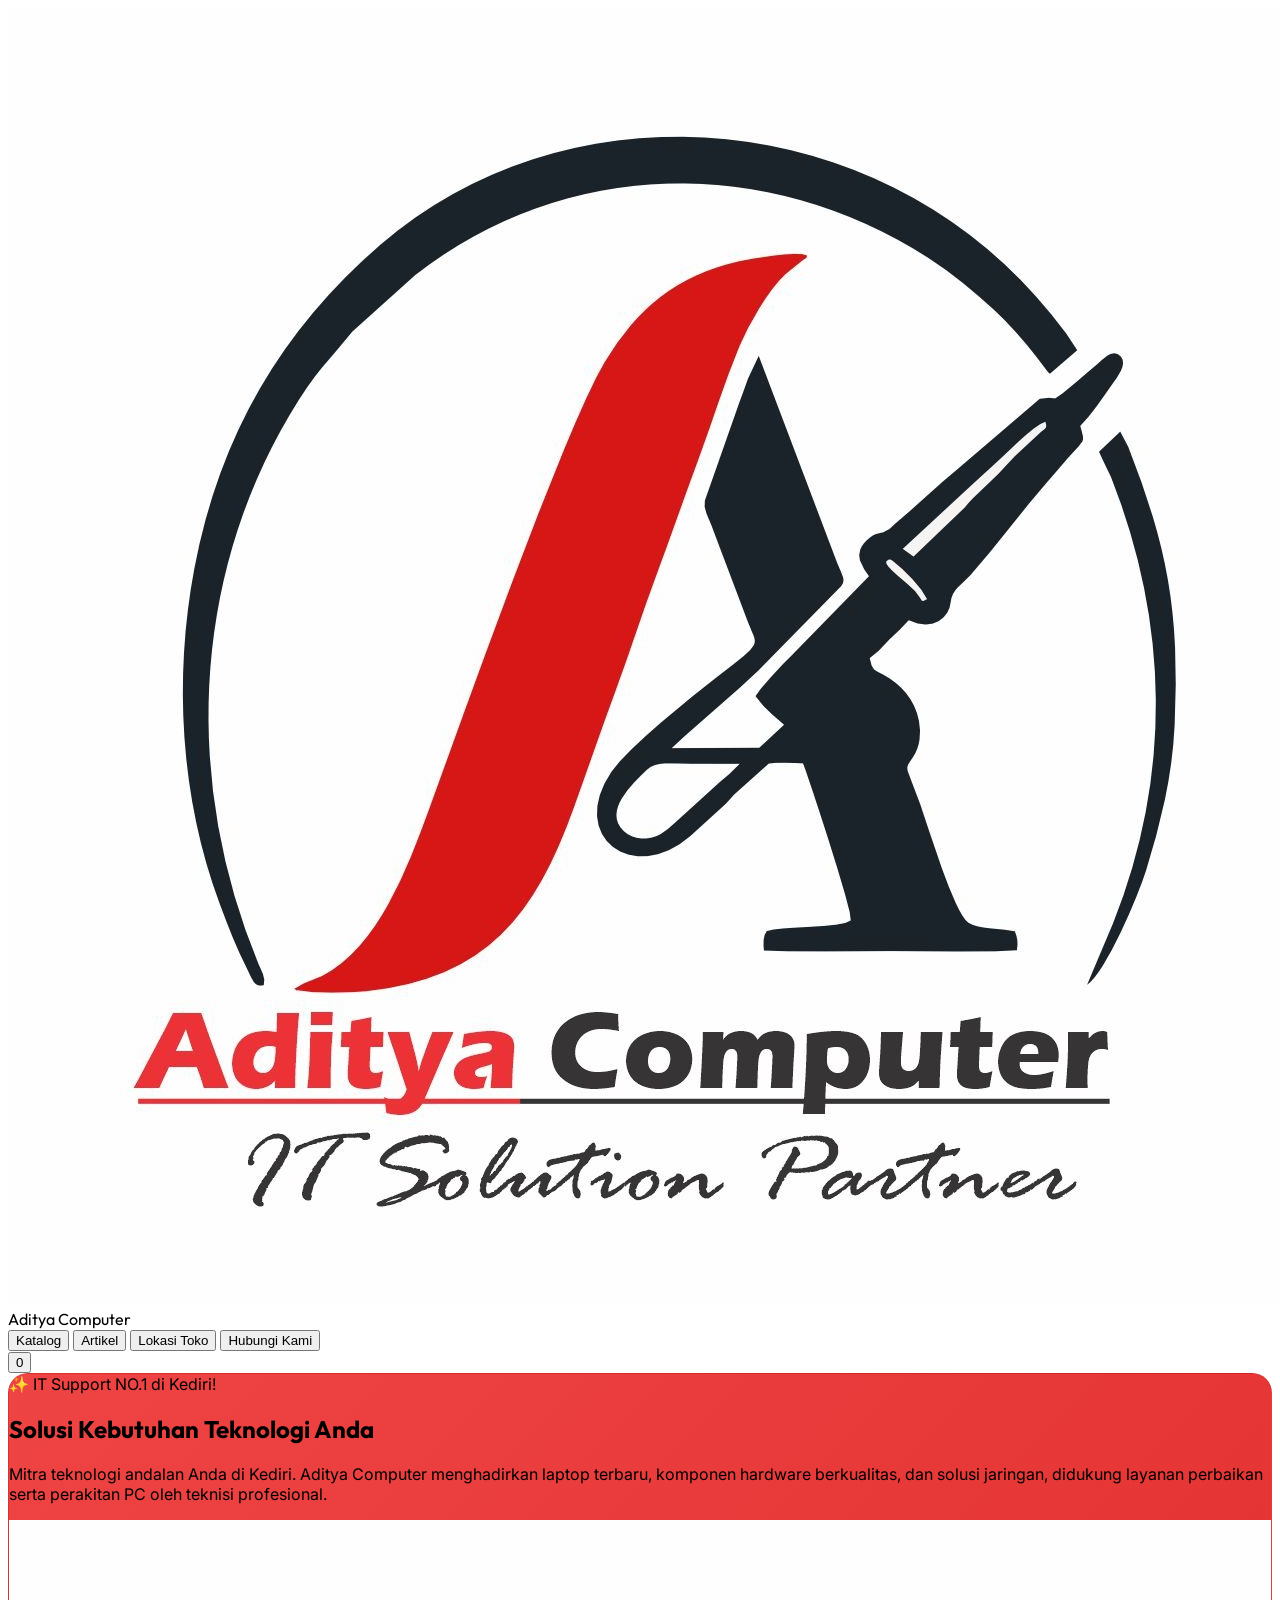
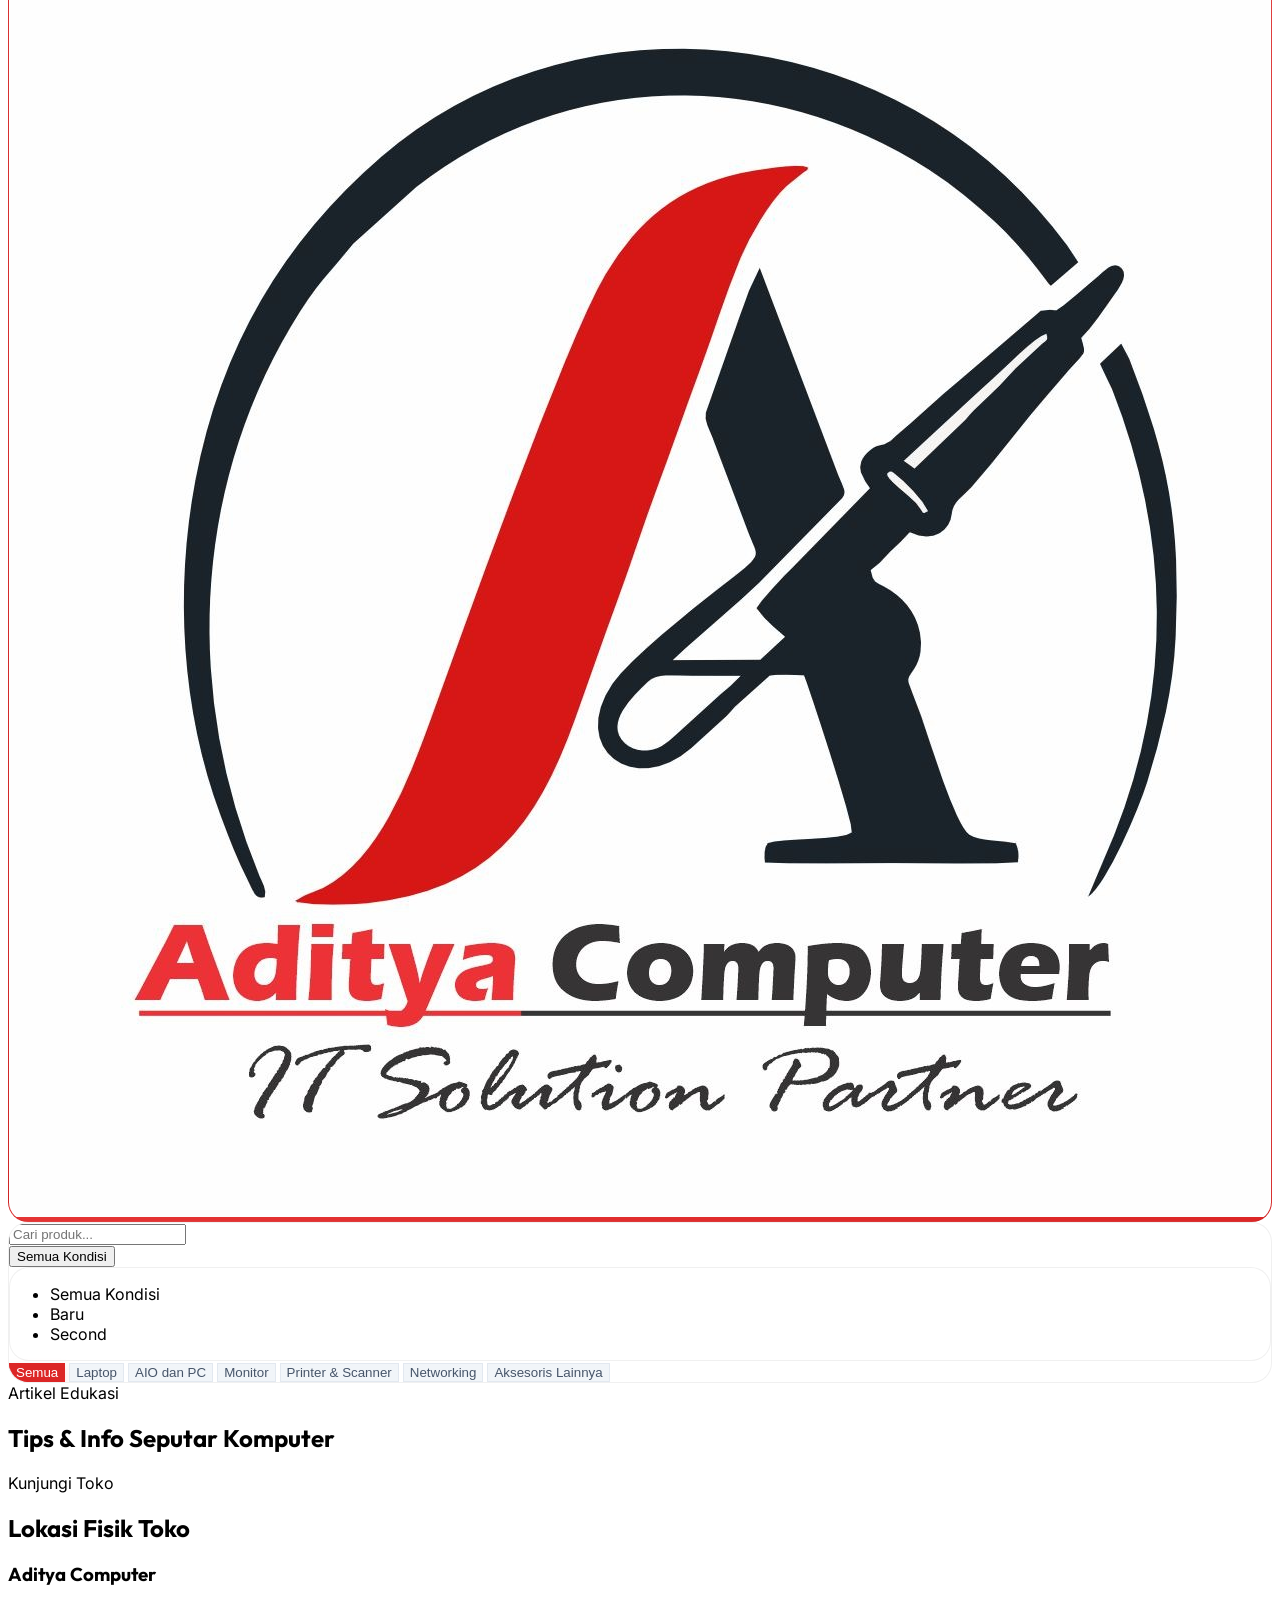
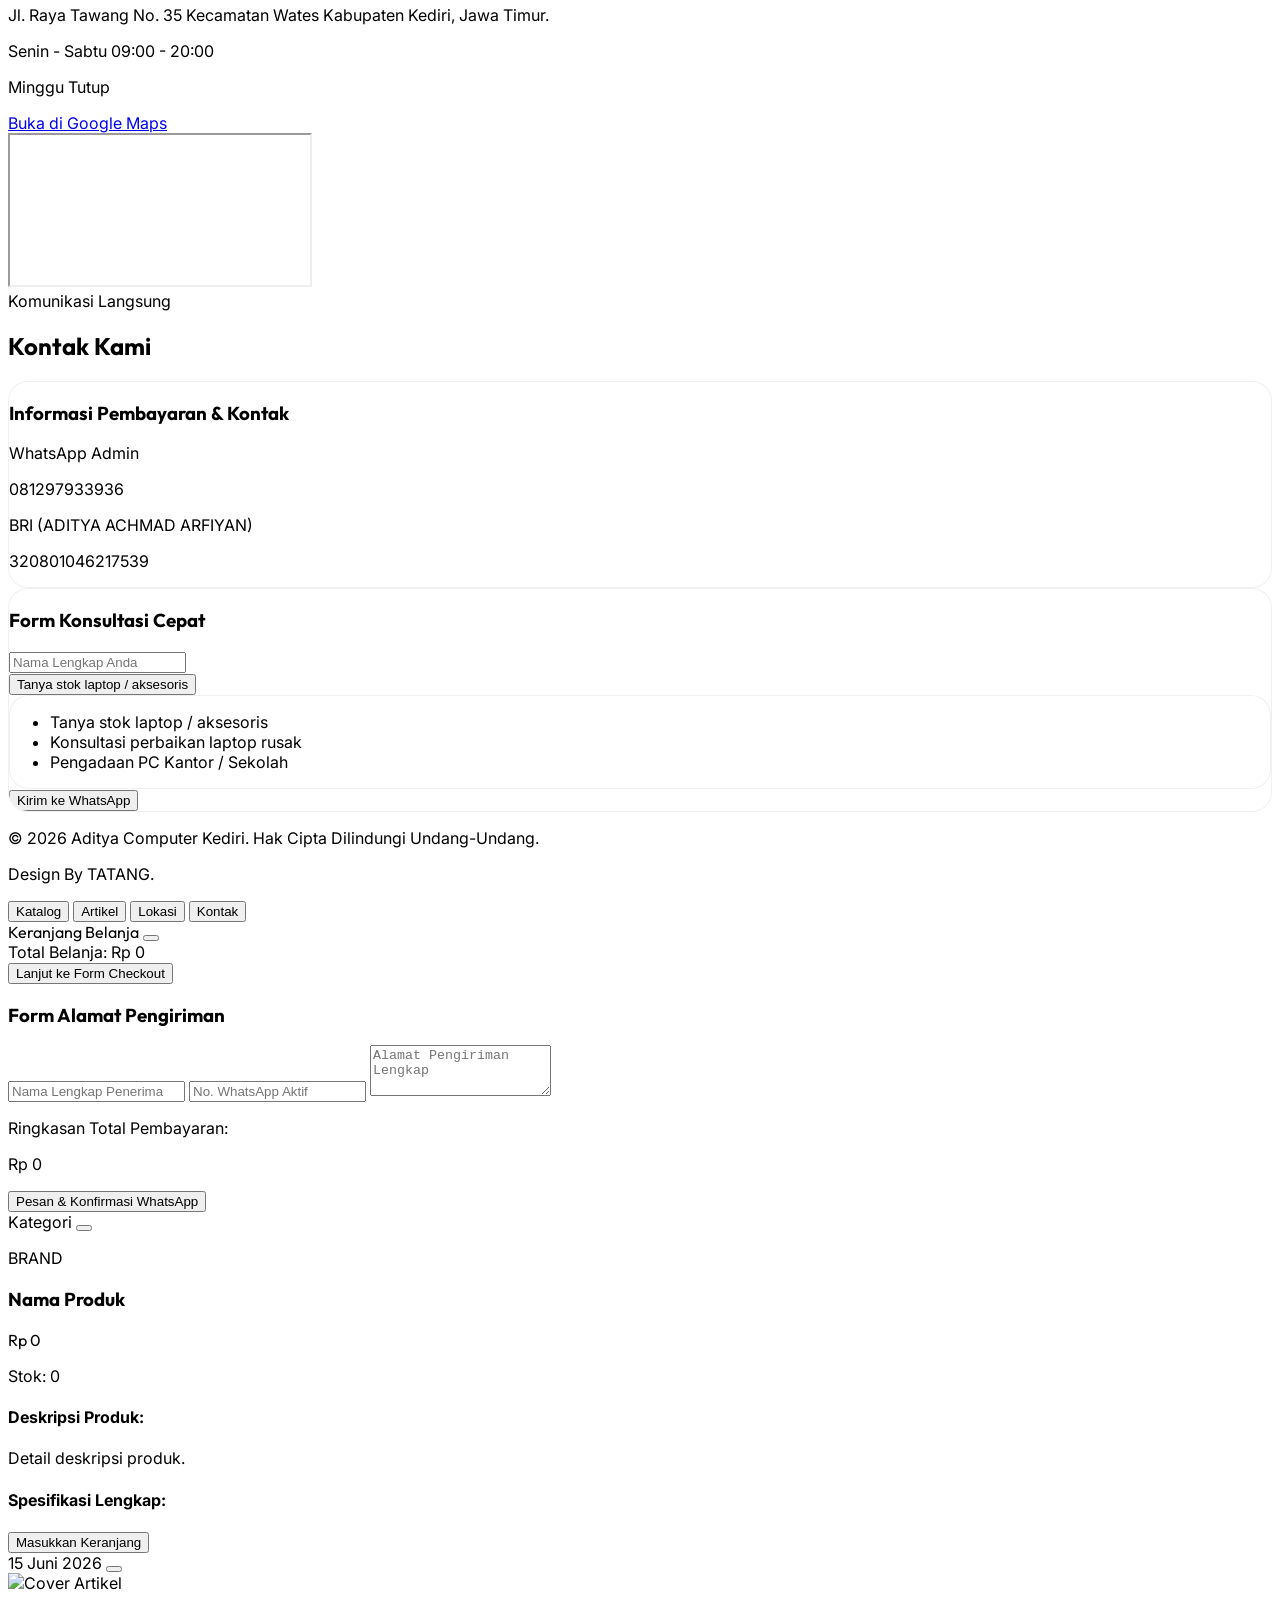
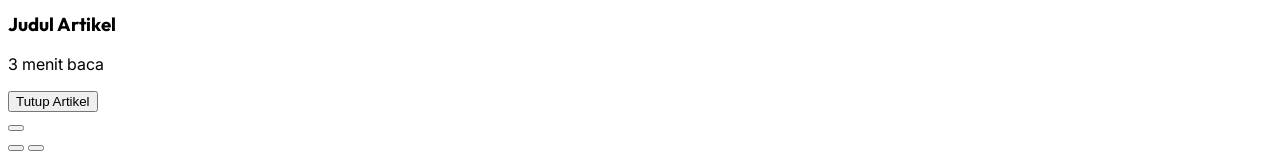
==== commit 5d8f4b40: "banyak gambar+ scroll gambar" ====
--- a/index.html
+++ b/index.html
@@ -639,17 +639,9 @@
         </div>
         <!-- Konten Gambar & Info Utama -->
         <div class="flex flex-col sm:flex-row gap-4 sm:items-center">
-          <div
-            class="w-full sm:w-1/3 bg-slate-50 rounded-xl p-3 h-36 flex items-center justify-center border border-slate-100 shrink-0"
-          >
-            <img
-              id="detail-image"
-              src=""
-              alt="Detail Gambar"
-              onclick="openLightbox(this.src)"
-              class="max-h-full max-w-full object-contain cursor-zoom-in"
-              title="Klik untuk memperbesar"
-            />
+          <!-- Wadah Slider Gambar Detail (Dinamis via JS) -->
+          <div id="detail-slider-container" class="relative w-full sm:w-1/3 bg-slate-50 rounded-xl h-48 sm:h-auto flex items-center justify-center border border-slate-100 shrink-0 overflow-hidden group">
+             <!-- Slider akan disuntikkan via JS di sini -->
           </div>
           <div class="w-full sm:w-2/3 space-y-1">
             <p
@@ -782,23 +774,32 @@
       </div>
     </div>
 
-    <!-- LIGHTBOX IMAGE FULLSCREEN MODAL -->
+   <!-- LIGHTBOX IMAGE FULLSCREEN MODAL (DENGAN SLIDER) -->
+    <!-- ⚠️ PERUBAHAN 1: Menambahkan class 'group' di div utama paling belakang -->
     <div
       id="image-lightbox"
-      class="hidden fixed inset-0 z-50 flex items-center justify-center p-4 bg-black/95 backdrop-blur-sm"
+      class="hidden fixed inset-0 z-50 flex items-center justify-center bg-black/95 backdrop-blur-sm group"
     >
+      <!-- Tombol Tutup -->
       <button
         onclick="closeLightbox()"
-        class="absolute top-4 right-4 text-white hover:text-red-500 text-3xl hover:scale-110 transition-transform cursor-pointer"
+        class="absolute top-4 right-4 z-50 text-white hover:text-red-500 text-3xl hover:scale-110 transition-transform cursor-pointer"
       >
         <i class="ri-close-line"></i>
       </button>
-      <img
-        id="lightbox-img"
-        src=""
-        alt="Fullscreen Image"
-        class="max-h-full max-w-full object-contain rounded-xl shadow-2xl scale-95 transition-transform duration-300"
-      />
+      
+      <!-- Wadah Slider Lightbox -->
+      <div id="lightbox-slider-container" class="w-full h-full"></div>
+
+      <!-- Tombol Navigasi Lightbox -->
+      <div id="lightbox-nav" class="absolute inset-x-0 top-1/2 -translate-y-1/2 flex justify-between px-2 md:px-6 pointer-events-none hidden z-40">
+          <!-- ⚠️ PERUBAHAN 2: Menambahkan hidden md:flex dan opacity-0 group-hover:opacity-100 -->
+          <button onclick="scrollSlider(event, 'lightbox', -1)" class="pointer-events-auto w-10 h-10 md:w-12 md:h-12 bg-white/10 hover:bg-white/20 text-white rounded-full hidden md:flex items-center justify-center backdrop-blur-md transition-all duration-300 cursor-pointer opacity-0 group-hover:opacity-100"><i class="ri-arrow-left-s-line text-2xl md:text-3xl"></i></button>
+          <button onclick="scrollSlider(event, 'lightbox', 1)" class="pointer-events-auto w-10 h-10 md:w-12 md:h-12 bg-white/10 hover:bg-white/20 text-white rounded-full hidden md:flex items-center justify-center backdrop-blur-md transition-all duration-300 cursor-pointer opacity-0 group-hover:opacity-100"><i class="ri-arrow-right-s-line text-2xl md:text-3xl"></i></button>
+      </div>
+
+      <!-- Indikator Halaman -->
+      <div id="lightbox-indicator" class="absolute bottom-6 left-1/2 -translate-x-1/2 text-white text-xs font-bold font-mono bg-black/50 px-4 py-1.5 rounded-full tracking-widest hidden z-40"></div>
     </div>
 
     <!-- TOAST NOTIFICATION CONTAINER (Wadah Notifikasi Kustom) -->
@@ -927,72 +928,71 @@
         window.scrollTo({ top: 0, behavior: "smooth" });
       }
 
-      // Render Produk (Kini Mendukung Detail Pop-Up Saat Judul Diklik)
+     // 1. UPDATE: Render Produk (Meneruskan ID produk & indeks gambar ke Lightbox)
       function renderProducts(data) {
         const grid = document.getElementById("product-grid");
         grid.innerHTML = "";
-
+        
         if (data.length === 0) {
-          grid.innerHTML = `
-                    <div class="col-span-full py-12 text-center text-slate-400">
-                        <i class="ri-search-line text-4xl block mb-2"></i>
-                        <p class="text-sm font-semibold">Produk tidak ditemukan.</p>
-                    </div>`;
+          grid.innerHTML = `<div class="col-span-full py-12 text-center text-slate-400"><i class="ri-search-line text-4xl block mb-2"></i><p class="text-sm font-semibold">Produk tidak ditemukan.</p></div>`;
           return;
         }
 
         data.forEach((prod) => {
-          const proxiedImg = getProxyUrl(prod.image);
-          const specBadges = prod.specs
-            .map(
-              (s) =>
-                `<span class="text-[9px] bg-slate-50 border border-slate-100 text-slate-500 px-1.5 py-0.5 rounded-sm truncate max-w-[120px]">${s}</span>`,
-            )
-            .join("");
-
+          // Fallback array gambar
+          const imagesArray = prod.images && prod.images.length > 0 ? prod.images : [prod.image];
+          
+          let sliderHtml = `<div id="slider-${prod.id}" class="flex overflow-x-auto snap-x snap-mandatory scrollbar-none w-full h-full relative scroll-smooth items-center">`;
+          imagesArray.forEach((imgUrl, idx) => {
+             const pxImg = window.getProxyUrl(imgUrl);
+             sliderHtml += `
+               <div class="w-full h-full shrink-0 snap-center flex items-center justify-center p-2 md:p-4 relative">
+                 <!-- ⚠️ PERUBAHAN: Memanggil openLightbox dengan parameter (ID Produk, Indeks Foto) -->
+                 <img src="${pxImg}" alt="${prod.name} - Foto ${idx+1}"
+                      onclick="openLightbox('${prod.id}', ${idx})" 
+                      class="max-h-full max-w-full object-contain transition-transform duration-300 cursor-zoom-in group-hover:scale-105" 
+                      title="Klik untuk memperbesar">
+               </div>
+             `;
+          });
+          sliderHtml += `</div>`;
+
+          let navButtonsHtml = '';
+          if (imagesArray.length > 1) {
+             navButtonsHtml = `
+                <!-- Ditambahkan hidden md:flex dan opacity-0 group-hover:opacity-100 -->
+                <button onclick="scrollSlider(event, '${prod.id}', -1)" class="absolute left-1 top-1/2 -translate-y-1/2 w-6 h-6 md:w-7 md:h-7 bg-white/90 hover:bg-white rounded-full hidden md:flex items-center justify-center shadow-md text-slate-600 hover:text-red-600 transition-all duration-300 z-20 cursor-pointer opacity-0 group-hover:opacity-100"><i class="ri-arrow-left-s-line text-sm md:text-base"></i></button>
+                <button onclick="scrollSlider(event, '${prod.id}', 1)" class="absolute right-1 top-1/2 -translate-y-1/2 w-6 h-6 md:w-7 md:h-7 bg-white/90 hover:bg-white rounded-full hidden md:flex items-center justify-center shadow-md text-slate-600 hover:text-red-600 transition-all duration-300 z-20 cursor-pointer opacity-0 group-hover:opacity-100"><i class="ri-arrow-right-s-line text-sm md:text-base"></i></button>
+                
+                <!-- Indikator angka tetap dibiarkan agar pengguna HP tahu ada gambar lain -->
+                <div class="absolute bottom-1.5 right-1.5 bg-black/40 text-white text-[9px] font-bold px-1.5 py-0.5 rounded backdrop-blur-sm z-20 pointer-events-none flex items-center gap-1 shadow-sm"><i class="ri-image-2-line"></i> ${imagesArray.length}</div>
+             `;
+          }
+
+          const specBadges = prod.specs.map(s => `<span class="text-[9px] bg-slate-50 border border-slate-100 text-slate-500 px-1.5 py-0.5 rounded-sm truncate max-w-[120px]">${s}</span>`).join("");
           const outOfStock = prod.stock === 0;
-
-          // Variabel pembantu HTML independen (Menghindari kerancuan compiler Prettier)
-          const labelHabisHtml = outOfStock
-            ? '<div class="absolute inset-0 bg-black/60 flex items-center justify-center"><span class="text-white text-[10px] md:text-xs font-bold px-2 py-1 bg-red-600 rounded">HABIS</span></div>'
-            : "";
-
-          const tombolBeliHtml = outOfStock
-            ? '<button disabled class="w-full sm:w-auto px-2.5 py-1.5 rounded-lg md:rounded-xl text-[10px] md:text-xs font-semibold transition-all bg-slate-100 text-slate-400 cursor-not-allowed">Beli</button>'
-            : `<button onclick="addToCart('${prod.id}')" class="w-full sm:w-auto px-2.5 py-1.5 rounded-lg md:rounded-xl text-[10px] md:text-xs font-semibold transition-all cursor-pointer bg-red-600 text-white hover:bg-red-700">Beli</button>`;
-
-          // Logika Badge Second
-          const conditionBadgeHtml =
-            prod.condition === "Second"
-              ? '<span class="absolute top-2 left-2 z-10 px-2 py-0.5 bg-orange-500/90 backdrop-blur-sm text-white text-[9px] font-bold rounded shadow-sm tracking-wider">SECOND</span>'
-              : "";
+          const labelHabisHtml = outOfStock ? '<div class="absolute inset-0 bg-black/60 flex items-center justify-center z-30 pointer-events-none"><span class="text-white text-[10px] md:text-xs font-bold px-2 py-1 bg-red-600 rounded">HABIS</span></div>' : "";
+          const tombolBeliHtml = outOfStock ? '<button disabled class="w-full sm:w-auto px-2.5 py-1.5 rounded-lg md:rounded-xl text-[10px] md:text-xs font-semibold transition-all bg-slate-100 text-slate-400 cursor-not-allowed">Beli</button>' : `<button onclick="addToCart('${prod.id}')" class="w-full sm:w-auto px-2.5 py-1.5 rounded-lg md:rounded-xl text-[10px] md:text-xs font-semibold transition-all cursor-pointer bg-red-600 text-white hover:bg-red-700 shadow-sm">Beli</button>`;
+          const conditionBadgeHtml = prod.condition === "Second" ? '<span class="absolute top-2 left-2 z-30 px-2 py-0.5 bg-orange-500/90 backdrop-blur-sm text-white text-[9px] font-bold rounded shadow-sm tracking-wider pointer-events-none">SECOND</span>' : "";
 
           const cardHtml = `
-                    <div class="bento-card flex flex-col justify-between h-full bg-white border border-slate-100 rounded-xl md:rounded-2xl overflow-hidden group shadow-xs">
-                        <div class="relative h-32 md:h-48 bg-slate-100/60 flex items-center justify-center p-2 md:p-4">
-                            ${conditionBadgeHtml}
-                           <img src="${proxiedImg}" alt="${prod.name}"
-                                 onclick="openLightbox('${proxiedImg}')" 
-                                 class="max-h-full max-w-full object-contain group-hover:scale-105 transition-transform duration-300 cursor-zoom-in" 
-                                 title="Klik untuk memperbesar">
-                            ${labelHabisHtml}
-                        </div>
-                        <div class="p-3 md:p-5 flex-grow flex flex-col justify-between gap-1.5 md:gap-3">
-                            <div class="space-y-1 md:space-y-2">
-                                <span class="text-[9px] md:text-[10px] text-red-600 font-bold tracking-wider uppercase">${prod.category}</span>
-                                <!-- 👇 SEKARANG JUDUL DI-KLIK AKAN MEMBUKA MODAL DETAIL 👇 -->
-                                <h3 class="font-display font-semibold text-xs md:text-base text-slate-900 group-hover:text-red-600 transition-colors line-clamp-2 md:line-clamp-1 h-8 md:h-auto cursor-pointer" 
-                                    onclick="openProductDetail('${prod.id}')"
-                                    title="Klik untuk melihat detail">${prod.name}</h3>
-                                <p class="text-[11px] text-slate-500 line-clamp-2 hidden sm:block">${prod.description}</p>
-                                <div class="flex flex-wrap gap-1 h-10 md:h-auto overflow-hidden">${specBadges}</div>
-                            </div>
-                            <div class="pt-2 md:pt-4 border-t border-slate-100 flex flex-col sm:flex-row sm:items-center justify-between gap-1.5 md:gap-2">
-                                <span class="font-display font-bold text-red-700 text-xs sm:text-sm md:text-base">${formatRupiah(prod.price)}</span>
-                                ${tombolBeliHtml}
-                            </div>
-                        </div>
-                    </div>`;
+            <div class="bento-card flex flex-col justify-between h-full bg-white border border-slate-100 rounded-xl md:rounded-2xl overflow-hidden group shadow-xs">
+                <div class="relative h-36 md:h-48 bg-slate-100/60 flex items-center justify-center border-b border-slate-100 overflow-hidden">
+                    ${conditionBadgeHtml} ${sliderHtml} ${navButtonsHtml} ${labelHabisHtml}
+                </div>
+                <div class="p-3 md:p-5 flex-grow flex flex-col justify-between gap-1.5 md:gap-3">
+                    <div class="space-y-1 md:space-y-2">
+                        <span class="text-[9px] md:text-[10px] text-red-600 font-bold tracking-wider uppercase">${prod.category}</span>
+                        <h3 class="font-display font-semibold text-xs md:text-base text-slate-900 group-hover:text-red-600 transition-colors line-clamp-2 md:line-clamp-1 h-8 md:h-auto cursor-pointer" onclick="openProductDetail('${prod.id}')">${prod.name}</h3>
+                        <p class="text-[11px] text-slate-500 line-clamp-2 hidden sm:block">${prod.description}</p>
+                        <div class="flex flex-wrap gap-1 h-10 md:h-auto overflow-hidden">${specBadges}</div>
+                    </div>
+                    <div class="pt-2 md:pt-4 border-t border-slate-100 flex flex-col sm:flex-row sm:items-center justify-between gap-1.5 md:gap-2">
+                        <span class="font-display font-bold text-red-700 text-xs sm:text-sm md:text-base">${formatRupiah(prod.price)}</span>
+                        ${tombolBeliHtml}
+                    </div>
+                </div>
+            </div>`;
           grid.insertAdjacentHTML("beforeend", cardHtml);
         });
       }
@@ -1204,6 +1204,33 @@
         });
       };
 
+// --- FUNGSI GESER SLIDER GAMBAR PRODUK (0 KB Vanilla JS - Looping) ---
+      window.scrollSlider = (event, prodId, direction) => {
+        event.stopPropagation(); // Mencegah bentrok dengan event klik ke modal detail
+        const slider = document.getElementById(`slider-${prodId}`);
+        if (slider) {
+          const scrollAmount = slider.clientWidth;
+          const currentScroll = slider.scrollLeft;
+          const maxScroll = slider.scrollWidth - slider.clientWidth;
+
+          if (direction === 1) {
+            // Geser ke kanan: Jika sudah mentok kanan, kembali ke gambar pertama
+            if (currentScroll >= maxScroll - 5) { // Toleransi 5px untuk presisi layar HP
+              slider.scrollTo({ left: 0, behavior: "smooth" });
+            } else {
+              slider.scrollBy({ left: scrollAmount, behavior: "smooth" });
+            }
+          } else {
+            // Geser ke kiri: Jika sedang di gambar pertama, lompat ke gambar terakhir
+            if (currentScroll <= 5) {
+              slider.scrollTo({ left: maxScroll, behavior: "smooth" });
+            } else {
+              slider.scrollBy({ left: -scrollAmount, behavior: "smooth" });
+            }
+          }
+        }
+      };
+
       function formatRupiah(num) {
         return new Intl.NumberFormat("id-ID", {
           style: "currency",
@@ -1379,49 +1406,139 @@
         );
       }
 
-      function openLightbox(imgSrc) {
+      // 3. UPDATE: Lightbox (Layar Penuh, Support Swipe multi-gambar)
+      window.openLightbox = (prodId, startIndex = 0) => {
+        // Fallback jika ID yang dikirim ternyata URL gambar biasa (seperti klik gambar di Artikel)
+        if (!prodId || prodId.startsWith("http") || prodId.startsWith("img/")) {
+            renderFallbackLightbox(prodId);
+            return;
+        }
+
+        const prod = window.PRODUCTS_DATA.find((p) => p.id === prodId);
+        if (!prod) return;
+
+        const imagesArray = prod.images && prod.images.length > 0 ? prod.images : [prod.image];
+        
+        let sliderHtml = `<div id="slider-lightbox" class="flex overflow-x-auto snap-x snap-mandatory scrollbar-none w-full h-full scroll-smooth items-center">`;
+        imagesArray.forEach((imgUrl) => {
+           const pxImg = window.getProxyUrl(imgUrl);
+           sliderHtml += `
+             <div class="w-full h-full shrink-0 snap-center flex items-center justify-center p-2 md:p-12 relative">
+               <img src="${pxImg}" class="max-h-full max-w-full object-contain scale-95 transition-transform duration-300 lightbox-inner-img rounded-xl shadow-[0_0_50px_rgba(0,0,0,0.5)]">
+             </div>`;
+        });
+        sliderHtml += `</div>`;
+
+        document.getElementById("lightbox-slider-container").innerHTML = sliderHtml;
+
+        const navMenu = document.getElementById("lightbox-nav");
+        const indicator = document.getElementById("lightbox-indicator");
+
+        if (imagesArray.length > 1) {
+           navMenu.classList.remove("hidden");
+           indicator.classList.remove("hidden");
+           indicator.innerText = `${startIndex + 1} / ${imagesArray.length}`;
+
+           // Update angka indikator saat digeser
+           const sliderEl = document.getElementById("slider-lightbox");
+           sliderEl.addEventListener("scroll", () => {
+               const currentIndex = Math.round(sliderEl.scrollLeft / sliderEl.clientWidth);
+               indicator.innerText = `${currentIndex + 1} / ${imagesArray.length}`;
+           });
+        } else {
+           navMenu.classList.add("hidden");
+           indicator.classList.add("hidden");
+        }
+
         const lightbox = document.getElementById("image-lightbox");
-        const lightboxImg = document.getElementById("lightbox-img");
-        lightboxImg.src = imgSrc;
         lightbox.classList.remove("hidden");
+        document.body.style.overflow = "hidden";
+
+        // Scroll seketika ke foto yang diklik & mainkan animasi pop
         setTimeout(() => {
-          lightboxImg.classList.remove("scale-95");
-          lightboxImg.classList.add("scale-100");
-        }, 50);
-        document.body.style.overflow = "hidden";
-      }
-
-      function closeLightbox() {
+            const sliderEl = document.getElementById("slider-lightbox");
+            if (sliderEl && startIndex > 0) {
+                sliderEl.scrollTo({ left: sliderEl.clientWidth * startIndex, behavior: "instant" });
+            }
+            document.querySelectorAll('.lightbox-inner-img').forEach(img => {
+                img.classList.remove("scale-95");
+                img.classList.add("scale-100");
+            });
+        }, 10);
+      };
+
+      // Fungsi Fallback Lightbox (Jika dipanggil dengan 1 URL biasa)
+      function renderFallbackLightbox(imgUrl) {
+         document.getElementById("lightbox-slider-container").innerHTML = `
+           <div class="w-full h-full flex items-center justify-center p-4 md:p-12">
+             <img src="${imgUrl}" class="max-h-full max-w-full object-contain scale-95 transition-transform duration-300 lightbox-inner-img rounded-xl shadow-[0_0_50px_rgba(0,0,0,0.5)]">
+           </div>`;
+         document.getElementById("lightbox-nav").classList.add("hidden");
+         document.getElementById("lightbox-indicator").classList.add("hidden");
+         
+         const lightbox = document.getElementById("image-lightbox");
+         lightbox.classList.remove("hidden");
+         document.body.style.overflow = "hidden";
+         
+         setTimeout(() => {
+            const img = document.querySelector('.lightbox-inner-img');
+            if(img) { img.classList.remove("scale-95"); img.classList.add("scale-100"); }
+         }, 10);
+      }
+
+     // 4. UPDATE: Fungsi Tutup Lightbox (Dengan animasi mengecil)
+      window.closeLightbox = () => {
         const lightbox = document.getElementById("image-lightbox");
-        const lightboxImg = document.getElementById("lightbox-img");
-        lightboxImg.classList.remove("scale-100");
-        lightboxImg.classList.add("scale-95");
-        lightbox.classList.add("hidden");
-        document.body.style.overflow = "";
-      }
-
-      // Fungsi Membuka Modal Detail Produk
+        document.querySelectorAll('.lightbox-inner-img').forEach(img => {
+            img.classList.remove("scale-100");
+            img.classList.add("scale-95");
+        });
+        
+        // Tunggu animasi mengecil selesai sebelum wadah di-hide
+        setTimeout(() => {
+            lightbox.classList.add("hidden");
+            document.getElementById("lightbox-slider-container").innerHTML = ""; // Bersihkan memori DOM
+            document.body.style.overflow = "";
+        }, 200);
+      };
+
+     // 2. UPDATE: Modal Detail Produk (Kini dengan Mini-Slider 0 KB)
       function openProductDetail(prodId) {
         const prod = PRODUCTS_DATA.find((p) => p.id === prodId);
         if (!prod) return;
 
-        // Isi data ke elemen modal
+        const imagesArray = prod.images && prod.images.length > 0 ? prod.images : [prod.image];
+        
+        let sliderHtml = `<div id="slider-detail-${prod.id}" class="flex overflow-x-auto snap-x snap-mandatory scrollbar-none w-full h-full relative scroll-smooth items-center">`;
+        imagesArray.forEach((imgUrl, idx) => {
+           const pxImg = window.getProxyUrl(imgUrl);
+           sliderHtml += `
+             <div class="w-full h-full shrink-0 snap-center flex items-center justify-center p-2 relative">
+               <img src="${pxImg}" alt="Foto ${idx+1}" onclick="openLightbox('${prod.id}', ${idx})" class="max-h-full max-w-full object-contain cursor-zoom-in transition-transform duration-300 hover:scale-105">
+             </div>`;
+        });
+        sliderHtml += `</div>`;
+
+        let navHtml = '';
+        if (imagesArray.length > 1) {
+           navHtml = `
+              <button onclick="scrollSlider(event, 'detail-${prod.id}', -1)" class="absolute left-1 top-1/2 -translate-y-1/2 w-7 h-7 bg-white/90 hover:bg-white rounded-full hidden sm:flex items-center justify-center shadow-sm text-slate-600 hover:text-red-600 transition-all duration-300 z-20 cursor-pointer opacity-0 group-hover:opacity-100"><i class="ri-arrow-left-s-line"></i></button>
+              <button onclick="scrollSlider(event, 'detail-${prod.id}', 1)" class="absolute right-1 top-1/2 -translate-y-1/2 w-7 h-7 bg-white/90 hover:bg-white rounded-full hidden sm:flex items-center justify-center shadow-sm text-slate-600 hover:text-red-600 transition-all duration-300 z-20 cursor-pointer opacity-0 group-hover:opacity-100"><i class="ri-arrow-right-s-line"></i></button>
+              <div class="absolute bottom-1 right-1 bg-black/40 text-white text-[9px] font-bold px-1.5 py-0.5 rounded backdrop-blur-sm z-20 pointer-events-none flex items-center gap-1"><i class="ri-image-2-line"></i> ${imagesArray.length}</div>
+           `;
+        }
+        
+        // Memasukkan slider ke dalam container HTML yang baru
+        document.getElementById("detail-slider-container").innerHTML = sliderHtml + navHtml;
+
+        // Info Produk Lainnya
         document.getElementById("detail-category").innerText = prod.category;
-        document.getElementById("detail-image").src = getProxyUrl(prod.image);
-        document.getElementById("detail-image").alt = prod.name;
         const condition = prod.condition || "Baru";
-        const conditionColor =
-          condition === "Second" ? "text-orange-500" : "text-emerald-500";
-        document.getElementById("detail-brand").innerHTML =
-          `${prod.brand} <span class="mx-1 font-normal text-slate-300">•</span> <span class="${conditionColor}">${condition}</span>`;
+        document.getElementById("detail-brand").innerHTML = `${prod.brand} <span class="mx-1 font-normal text-slate-300">•</span> <span class="${condition === "Second" ? "text-orange-500" : "text-emerald-500"}">${condition}</span>`;
         document.getElementById("detail-title").innerText = prod.name;
-        document.getElementById("detail-price").innerText = formatRupiah(
-          prod.price,
-        );
-        document.getElementById("detail-description").innerText =
-          prod.description;
-
-        // Atur warna dan teks stok
+        document.getElementById("detail-price").innerText = formatRupiah(prod.price);
+        document.getElementById("detail-description").innerText = prod.description;
+
         const stockEl = document.getElementById("detail-stock");
         if (prod.stock > 0) {
           stockEl.innerText = `Stok: Tersedia (${prod.stock} unit)`;
@@ -1431,39 +1548,23 @@
           stockEl.className = "text-[11px] font-bold text-rose-600";
         }
 
-        // Render spesifikasi lengkap
-        const specsContainer = document.getElementById("detail-specs");
-        specsContainer.innerHTML = prod.specs
-          .map(
-            (s) =>
-              `<span class="text-[14px] bg-slate-100 border border-slate-200 text-slate-600 px-2.5 py-1 rounded-lg font-mono">${s}</span>`,
-          )
-          .join("");
-
-        // Atur tombol beli di dalam modal
+        document.getElementById("detail-specs").innerHTML = prod.specs.map(s => `<span class="text-[14px] bg-slate-100 border border-slate-200 text-slate-600 px-2.5 py-1 rounded-lg font-mono">${s}</span>`).join("");
+
         const buyBtn = document.getElementById("detail-buy-btn");
         if (prod.stock > 0) {
           buyBtn.disabled = false;
           buyBtn.innerText = "Masukkan Keranjang";
-          buyBtn.className =
-            "w-full sm:w-auto px-5 py-2.5 rounded-xl text-xs font-semibold transition-all bg-red-600 text-white hover:bg-red-700 cursor-pointer shadow-md shadow-red-100";
-          buyBtn.setAttribute(
-            "onclick",
-            `addToCart('${prod.id}'); closeProductDetail();`,
-          );
+          buyBtn.className = "w-full sm:w-auto px-5 py-2.5 rounded-xl text-xs font-semibold transition-all bg-red-600 text-white hover:bg-red-700 cursor-pointer shadow-md shadow-red-100";
+          buyBtn.setAttribute("onclick", `addToCart('${prod.id}'); closeProductDetail();`);
         } else {
           buyBtn.disabled = true;
           buyBtn.innerText = "Stok Habis";
-          buyBtn.className =
-            "w-full sm:w-auto px-5 py-2.5 rounded-xl text-xs font-semibold transition-all bg-slate-100 text-slate-400 cursor-not-allowed";
+          buyBtn.className = "w-full sm:w-auto px-5 py-2.5 rounded-xl text-xs font-semibold transition-all bg-slate-100 text-slate-400 cursor-not-allowed";
           buyBtn.setAttribute("onclick", "");
         }
 
-        // Tampilkan modal
-        document
-          .getElementById("product-detail-modal")
-          .classList.remove("hidden");
-        document.body.style.overflow = "hidden"; // Kunci scroll layar utama
+        document.getElementById("product-detail-modal").classList.remove("hidden");
+        document.body.style.overflow = "hidden";
       }
 
       // Fungsi Menutup Modal Detail Produk
